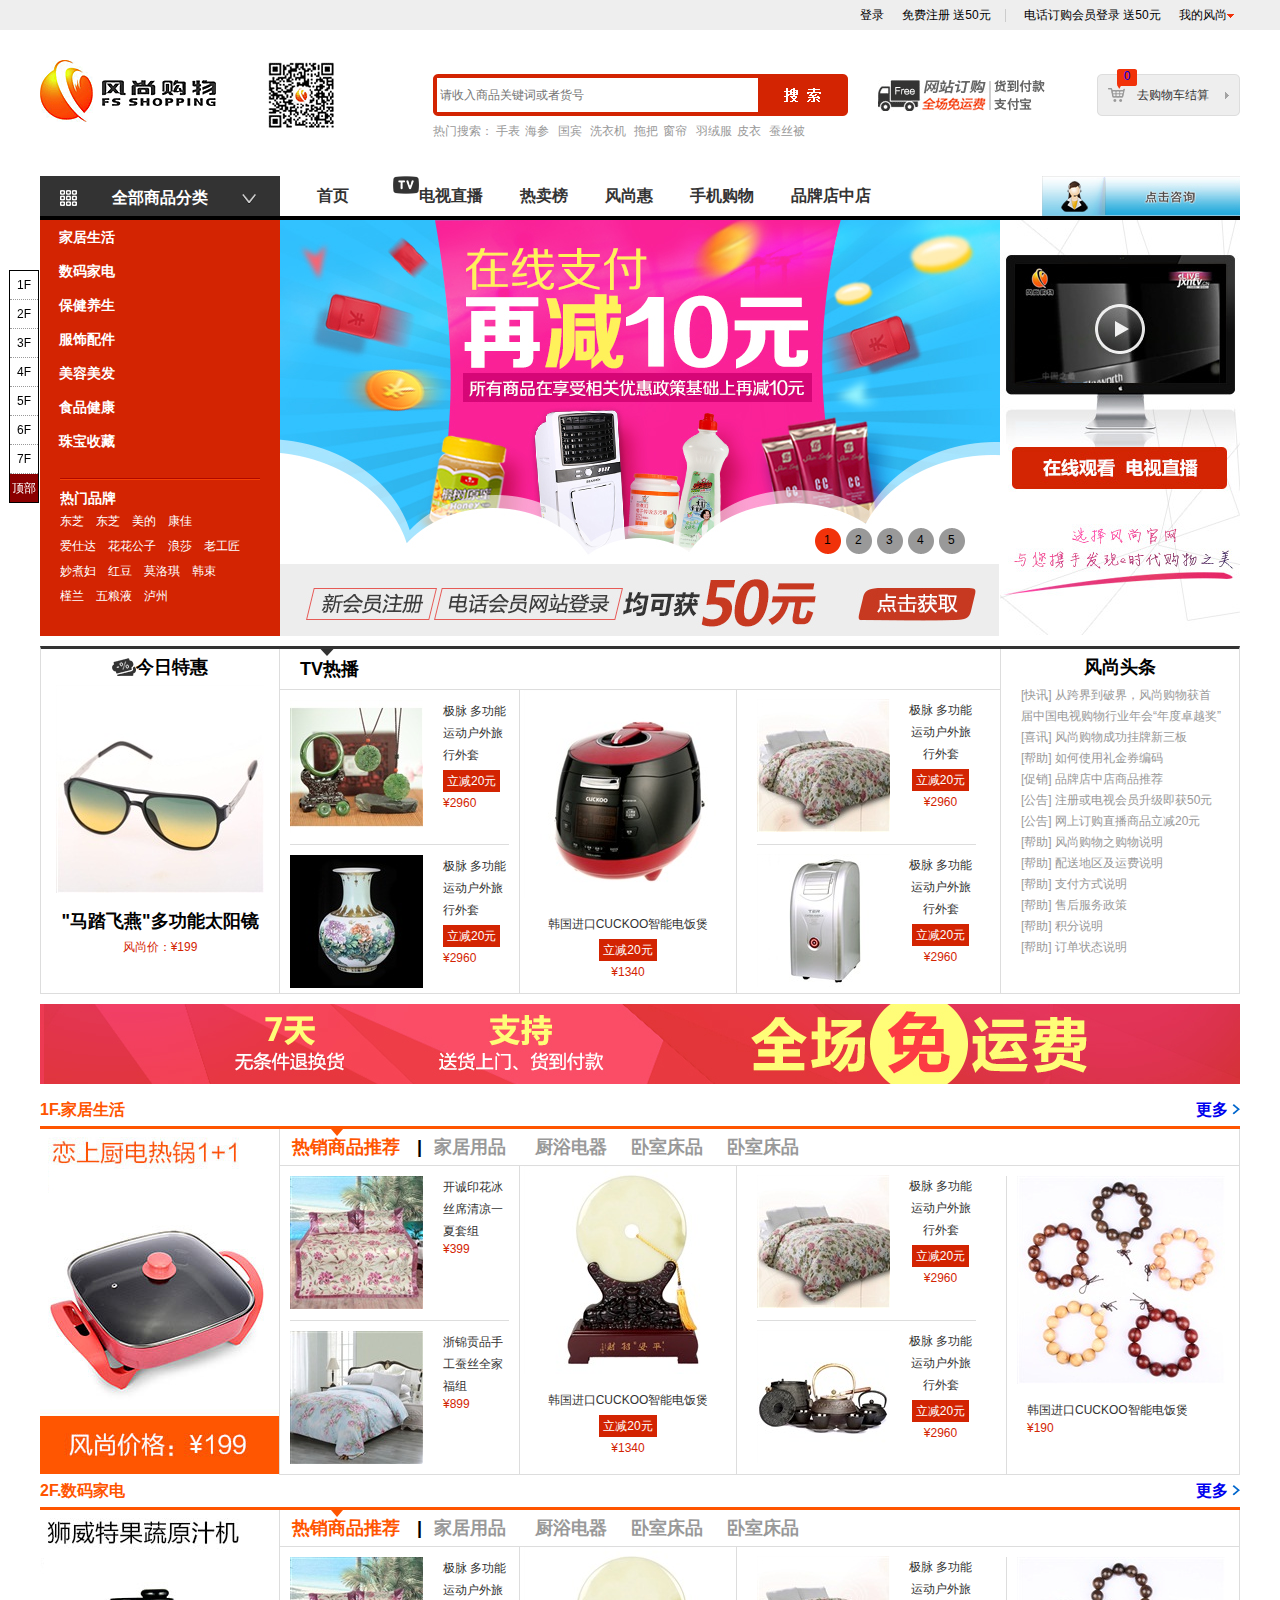
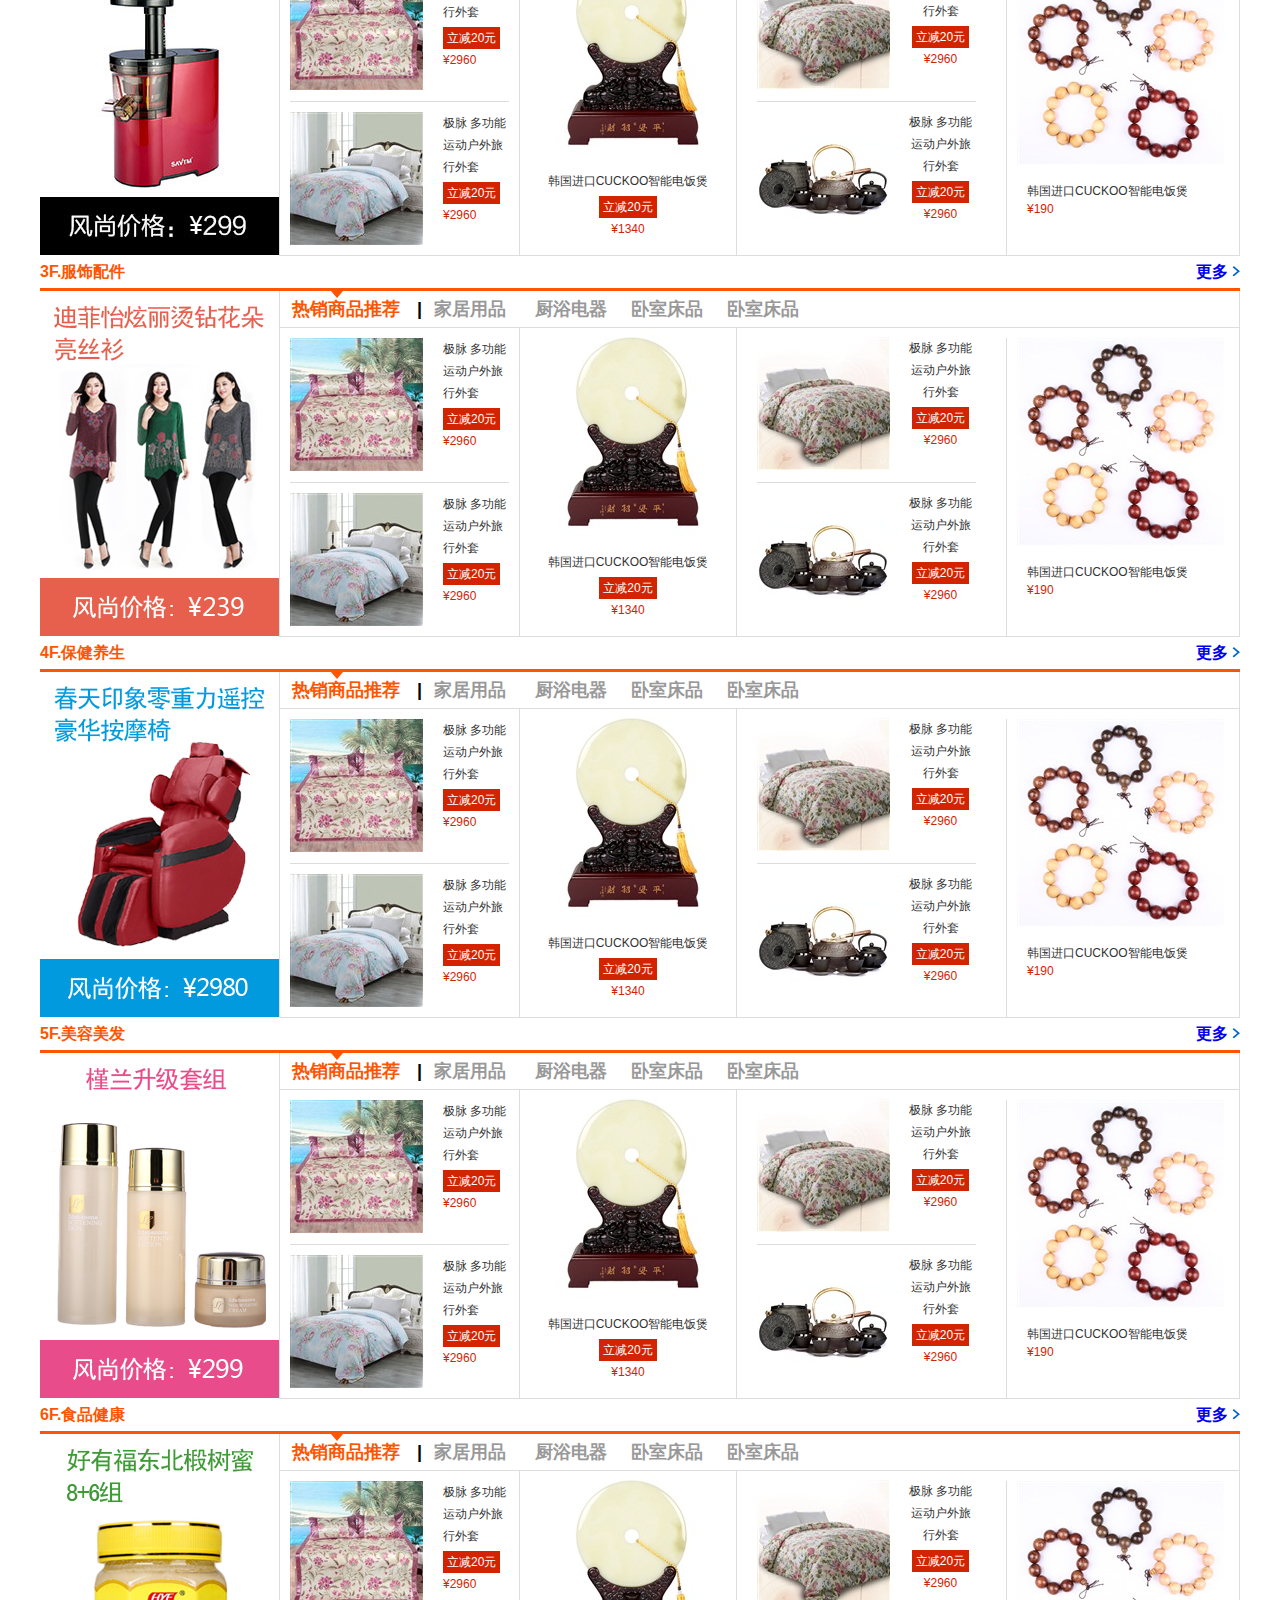
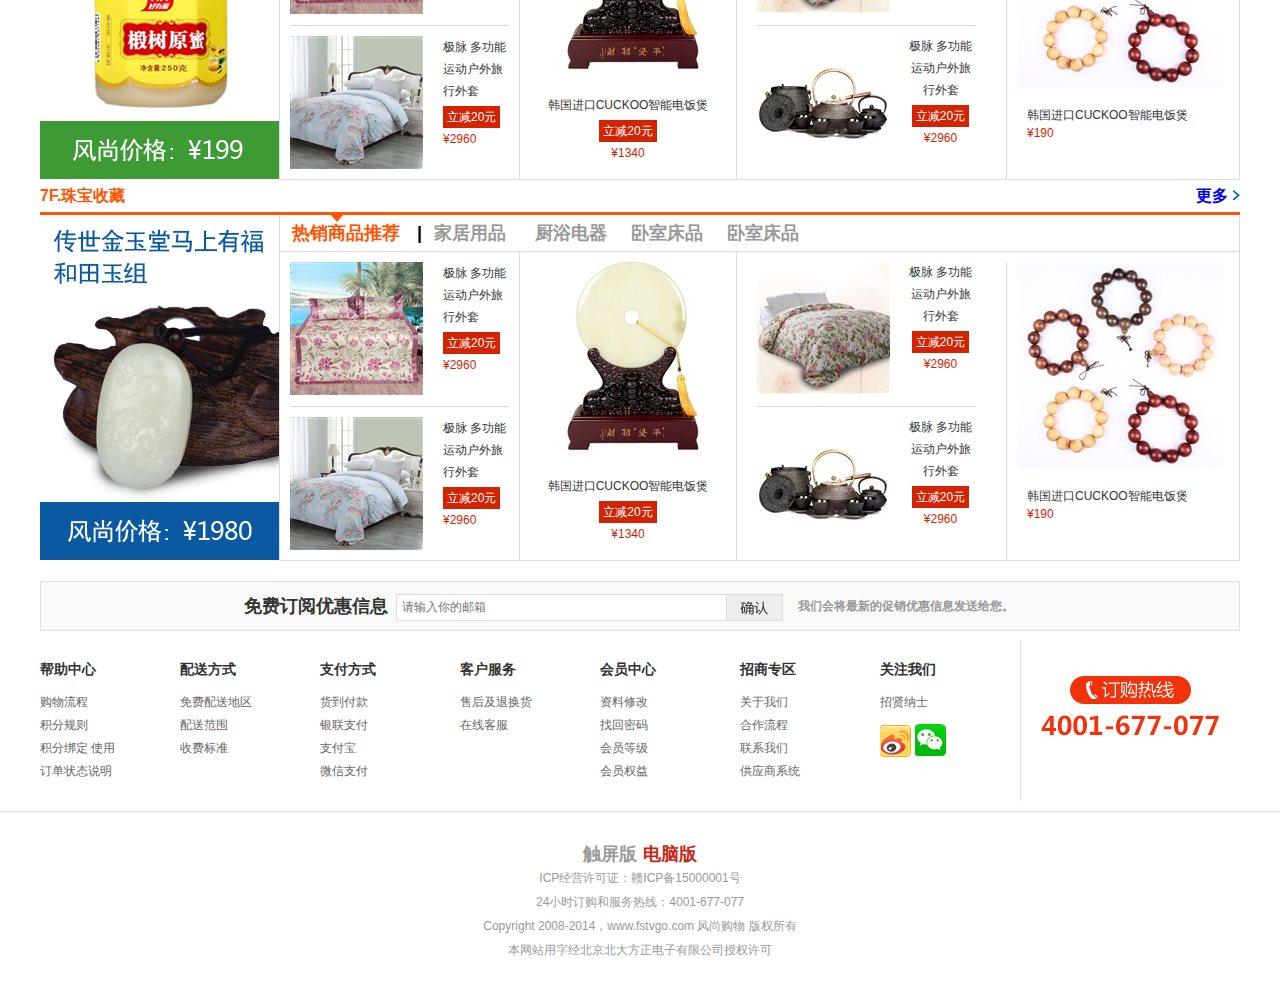
==== fengshang/html/index.html @ 87b94bdd "11111111" ====
<!DOCTYPE html>
<html>
	<head>
		<meta charset="UTF-8">
		<title>首页</title>
		<link rel="stylesheet" type="text/css" href="../css/common/base.css">
		<link rel="stylesheet" type="text/css" href="../css/common/common1.css">
		<link rel="stylesheet" type="text/css" href="../css/index.css">	
	</head>
	<body>
		<!--top部分-->
		<div class="top"></div>
		<!--header部分-->
		<div class="head"></div>
		<!--nav部分-->
		<div class="navigate"></div>	
	<!--banner部分-->
	<div class="banner">
		<!--轮波图-->
		<div class="bannerCenter">
			<div class="lunbo">
				<div class="pic1">
					<ul>
						<li><img src="../image/banner/ban1.jpg"/></li>
						<li><img src="../image/banner/ban2.jpg"/></li>
						<li><img src="../image/banner/ban3.png"/></li>
						<li><img src="../image/banner/ban4.png"/></li>
						<li><img src="../image/banner/ban5.png"/></li>
					</ul>
				</div>
				<ul class="nav">
					<li><img src="../image/index/y1.png"><span>1</span></li>
					<li><img src="../image/index/y1.png"><span>2</span></li>
					<li><img src="../image/index/y1.png"><span>3</span></li>
					<li><img src="../image/index/y1.png"><span>4</span></li>
					<li><img src="../image/index/y1.png"><span>5</span></li>	
				</ul>
			</div>
			<div class="pic2">
				<a href="#"><img src="../image/20150909172150.jpg"></a>
			</div>	
		</div>
		<div class="bannerRight">
			<a href="#"><img src="../image/shouyezhibo.jpg"></a>
		</div>
	</div>
	<!--main-->
	<div class="main">
		<div class="mainLeft">
			<h2><img src="../image/pa_xs.gif">今日特惠</h2>
			<dl>
				<dt><a href="#"><img src="../image/201605061516466933680.png"></a></dt>
				<dd>
					<h2>"马踏飞燕"多功能太阳镜</h2>
					<p>风尚价：¥199</p>
				</dd>
			</dl>	
		</div>
		<div class="mainCenter">
			<h2>TV热播</h2>
			<div class="rebo">
				<div class="reboLeft">
					<dl>
						<dt><a href="#"><img src="../image/index/rebo1.jpg"></a></dt>
						<dd>
							<a href="#">极脉 多功能运动户外旅行外套</a>
							<p><b>立减20元</b><br />¥2960</p>
						</dd>
					</dl>
					<dl>
						<dt><a href="#"><img src="../image/index/rebo2.jpg"></a></dt>
						<dd>
							<a href="#">极脉 多功能运动户外旅行外套</a>
							<p><b>立减20元</b><br />¥2960</p>
						</dd>
					</dl>
				</div>
				<div class="reboCenter">
					<dl>
						<dt><a href="#"><img src="../image/index/rebo3.jpg"></a></dt>
						<dd>
							<a href="#">韩国进口CUCKOO智能电饭煲</a>
							<p><b>立减20元</b><br />¥1340</p>
						</dd>
					</dl>
				</div>
				<div class="reboRight">
					<dl>
						<dt><a href="#"><img src="../image/index/rebo4.png"></a></dt>
						<dd>
							<a href="#">极脉 多功能运动户外旅行外套</a>
							<p><b>立减20元</b><br />¥2960</p>
						</dd>
					</dl>
					<dl>
						<dt><a href="#"><img src="../image/index/rebo5.png"></a></dt>
						<dd>
							<a href="#">极脉 多功能运动户外旅行外套</a>
							<p><b>立减20元</b><br />¥2960</p>
						</dd>
					</dl>
				</div>
			</div>	
		</div>
		<div class="mainRight">
			<h2>风尚头条</h2>
			<p><a href="#">[快讯] 从跨界到破界，风尚购物获首届中国电视购物行业年会“年度卓越奖”</a></p>
			<p><a href="#">[喜讯] 风尚购物成功挂牌新三板</a></p>
			<p><a href="#">[帮助] 如何使用礼金券编码 </a></p>
			<p><a href="#">[促销] 品牌店中店商品推荐</a></p>
			<p><a href="#">[公告] 注册或电视会员升级即获50元 </a></p>
			<p><a href="#">[公告] 网上订购直播商品立减20元  </a></p>
			<p><a href="#">[帮助] 风尚购物之购物说明 </a></p>
			<p><a href="#">[帮助] 配送地区及运费说明 </a></p>
			<p><a href="#">[帮助] 支付方式说明</a></p>
			<p><a href="#">[帮助] 售后服务政策 </a></p>
			<p><a href="#">[帮助] 积分说明</a></p>
			<p><a href="#">[帮助] 订单状态说明  </a></p>	
		</div>
	</div>
	<div class="tu"><a href="#"><img src="../image/index/pic1.jpg"></a></div>
	<!--内容-->
	<div class="loutiNav">
		<ul>
			<li>1F<span>家居</span></li>
			<li>2F<span>数码</span></li>
			<li>3F<span>服饰</span></li>
			<li>4F<span>保健</span></li>
			<li>5F<span>美容</span></li>
			<li>6F<span>食品</span></li>
			<li>7F<span>珠宝</span></li>
			<li class="last">顶部</li>
		</ul>
	</div
	<!--楼梯内容-->
	<div class="content">
		<div class="floor1 louti_1">
			<div id="floor">
				<h4><span><a href="goodList.html">更多&nbsp;<img src="../image/index/pa_jt.gif"></a></span>1F.家居生活</h4>
				<div class="floor_l">
					<a href="#"><img src="../image/index/tlt1.jpg"/></a>
				</div>
				<div class="floor_r">
					<h2><a href="#" class="a1">热销商品推荐 </a>|<a href="#">家居用品</a>
						<a href="#">厨浴电器</a><a href="#">卧室床品</a><a href="#">卧室床品</a>
					</h2>
					<div class="reboLeft">
						<dl>
							<dt><a href="goodDetial.html"><img src="../image/index/floor2.png"></a></dt>
							<dd>
								<a href="#">开诚印花冰丝席清凉一夏套组</a>
								<p>¥399</p>
							</dd>
						</dl>
						<dl style="border-bottom:none;">
							<dt><a href="goodDetial.html"><img src="../image/index/floor3.png"></a></dt>
							<dd>
								<a href="#">浙锦贡品手工蚕丝全家福组</a>
								<p>¥899</p>
							</dd>
						</dl>
					</div>
					<div class="reboCenter">
						<dl>
							<dt><a href="#"><img src="../image/index/floor4.jpg"></a></dt>
							<dd>
								<a href="#">韩国进口CUCKOO智能电饭煲</a>
								<p><b>立减20元</b><br />¥1340</p>
							</dd>
						</dl>
					</div>
					<div class="reboRight">
						<dl>
							<dt><a href="#"><img src="../image/index/rebo4.png"></a></dt>
							<dd>
								<a href="#">极脉 多功能运动户外旅行外套</a>
								<p><b>立减20元</b><br />¥2960</p>
							</dd>
						</dl>
						<dl style="border-bottom:none;">
							<dt><a href="#"><img src="../image/index/floor7.jpg"></a></dt>
							<dd>
								<a href="#">极脉 多功能运动户外旅行外套</a>
								<p><b>立减20元</b><br />¥2960</p>
							</dd>
						</dl>
					</div>
					<div class="reboCenter1">
						<dl>
							<dt><a href="#"><img src="../image/index/floor6.png"></a></dt>
							<dd>
								<a href="#">韩国进口CUCKOO智能电饭煲</a>
								<p>¥190</p>
							</dd>
						</dl>
					</div>	
				</div>
			</div>
		</div>
		<div class="floor2 louti_1">
		<div id="floor">
			<h4><span><a href="goodList.html">更多&nbsp;<img src="../image/index/pa_jt.gif"></a></span>2F.数码家电</h4>
			<div class="floor_l">
				<a href="#"><img src="../image/index/tlt2.jpg"/></a>
			</div>
			<div class="floor_r">
				<h2><a href="#" class="a1">热销商品推荐 </a>|<a href="#">家居用品</a>
					<a href="#">厨浴电器</a><a href="#">卧室床品</a><a href="#">卧室床品</a>
				</h2>
				<div class="reboLeft">
					<dl>
						<dt><a href="#"><img src="../image/index/floor2.png"></a></dt>
						<dd>
							<a href="#">极脉 多功能运动户外旅行外套</a>
							<p><b>立减20元</b><br />¥2960</p>
						</dd>
					</dl>
					<dl style="border-bottom:none;">
						<dt><a href="#"><img src="../image/index/floor3.png"></a></dt>
						<dd>
							<a href="#">极脉 多功能运动户外旅行外套</a>
							<p><b>立减20元</b><br />¥2960</p>
						</dd>
					</dl>
				</div>
				<div class="reboCenter">
					<dl>
						<dt><a href="#"><img src="../image/index/floor4.jpg"></a></dt>
						<dd>
							<a href="#">韩国进口CUCKOO智能电饭煲</a>
							<p><b>立减20元</b><br />¥1340</p>
						</dd>
					</dl>
				</div>
				<div class="reboRight">
					<dl>
						<dt><a href="#"><img src="../image/index/rebo4.png"></a></dt>
						<dd>
							<a href="#">极脉 多功能运动户外旅行外套</a>
							<p><b>立减20元</b><br />¥2960</p>
						</dd>
					</dl>
					<dl style="border-bottom:none;">
						<dt><a href="#"><img src="../image/index/floor7.jpg"></a></dt>
						<dd>
							<a href="#">极脉 多功能运动户外旅行外套</a>
							<p><b>立减20元</b><br />¥2960</p>
						</dd>
					</dl>
				</div>
				<div class="reboCenter1">
					<dl>
						<dt><a href="#"><img src="../image/index/floor6.png"></a></dt>
						<dd>
							<a href="#">韩国进口CUCKOO智能电饭煲</a>
							<p>¥190</p>
						</dd>
					</dl>
				</div>	
			</div>
		</div>
		</div>
		<div class="floor3 louti_1">
		<div id="floor">
			<h4><span><a href="goodList.html">更多&nbsp;<img src="../image/index/pa_jt.gif"></a></span>3F.服饰配件</h4>
			<div class="floor_l">
				<a href="#"><img src="../image/index/tlt3.png"/></a>
			</div>
			<div class="floor_r">
				<h2><a href="#" class="a1">热销商品推荐 </a>|<a href="#">家居用品</a>
					<a href="#">厨浴电器</a><a href="#">卧室床品</a><a href="#">卧室床品</a>
				</h2>
				<div class="reboLeft">
					<dl>
						<dt><a href="#"><img src="../image/index/floor2.png"></a></dt>
						<dd>
							<a href="#">极脉 多功能运动户外旅行外套</a>
							<p><b>立减20元</b><br />¥2960</p>
						</dd>
					</dl>
					<dl style="border-bottom:none;">
						<dt><a href="#"><img src="../image/index/floor3.png"></a></dt>
						<dd>
							<a href="#">极脉 多功能运动户外旅行外套</a>
							<p><b>立减20元</b><br />¥2960</p>
						</dd>
					</dl>
				</div>
				<div class="reboCenter">
					<dl>
						<dt><a href="#"><img src="../image/index/floor4.jpg"></a></dt>
						<dd>
							<a href="#">韩国进口CUCKOO智能电饭煲</a>
							<p><b>立减20元</b><br />¥1340</p>
						</dd>
					</dl>
				</div>
				<div class="reboRight">
					<dl>
						<dt><a href="#"><img src="../image/index/rebo4.png"></a></dt>
						<dd>
							<a href="#">极脉 多功能运动户外旅行外套</a>
							<p><b>立减20元</b><br />¥2960</p>
						</dd>
					</dl>
					<dl style="border-bottom:none;">
						<dt><a href="#"><img src="../image/index/floor7.jpg"></a></dt>
						<dd>
							<a href="#">极脉 多功能运动户外旅行外套</a>
							<p><b>立减20元</b><br />¥2960</p>
						</dd>
					</dl>
				</div>
				<div class="reboCenter1">
					<dl>
						<dt><a href="#"><img src="../image/index/floor6.png"></a></dt>
						<dd>
							<a href="#">韩国进口CUCKOO智能电饭煲</a>
							<p>¥190</p>
						</dd>
					</dl>
				</div>	
			</div>
		</div>
		</div>
		<div class="floor4 louti_1">
		<div id="floor">
			<h4><span><a href="goodList.html">更多&nbsp;<img src="../image/index/pa_jt.gif"></a></span>4F.保健养生</h4>
			<div class="floor_l">
				<a href="#"><img src="../image/index/tlt4.jpg"/></a>
			</div>
			<div class="floor_r">
				<h2><a href="#" class="a1">热销商品推荐 </a>|<a href="#">家居用品</a>
					<a href="#">厨浴电器</a><a href="#">卧室床品</a><a href="#">卧室床品</a>
				</h2>
				<div class="reboLeft">
					<dl>
						<dt><a href="#"><img src="../image/index/floor2.png"></a></dt>
						<dd>
							<a href="#">极脉 多功能运动户外旅行外套</a>
							<p><b>立减20元</b><br />¥2960</p>
						</dd>
					</dl>
					<dl style="border-bottom:none;">
						<dt><a href="#"><img src="../image/index/floor3.png"></a></dt>
						<dd>
							<a href="#">极脉 多功能运动户外旅行外套</a>
							<p><b>立减20元</b><br />¥2960</p>
						</dd>
					</dl>
				</div>
				<div class="reboCenter">
					<dl>
						<dt><a href="#"><img src="../image/index/floor4.jpg"></a></dt>
						<dd>
							<a href="#">韩国进口CUCKOO智能电饭煲</a>
							<p><b>立减20元</b><br />¥1340</p>
						</dd>
					</dl>
				</div>
				<div class="reboRight">
					<dl>
						<dt><a href="#"><img src="../image/index/rebo4.png"></a></dt>
						<dd>
							<a href="#">极脉 多功能运动户外旅行外套</a>
							<p><b>立减20元</b><br />¥2960</p>
						</dd>
					</dl>
					<dl style="border-bottom:none;">
						<dt><a href="#"><img src="../image/index/floor7.jpg"></a></dt>
						<dd>
							<a href="#">极脉 多功能运动户外旅行外套</a>
							<p><b>立减20元</b><br />¥2960</p>
						</dd>
					</dl>
				</div>
				<div class="reboCenter1">
					<dl>
						<dt><a href="#"><img src="../image/index/floor6.png"></a></dt>
						<dd>
							<a href="#">韩国进口CUCKOO智能电饭煲</a>
							<p>¥190</p>
						</dd>
					</dl>
				</div>	
			</div>
		</div>
		</div>
		<div class="floor5 louti_1">
		<div id="floor">
			<h4><span><a href="goodList.html">更多&nbsp;<img src="../image/index/pa_jt.gif"></a></span>5F.美容美发</h4>
			<div class="floor_l">
				<a href="#"><img src="../image/index/tlt5.png"/></a>
			</div>
			<div class="floor_r">
				<h2><a href="#" class="a1">热销商品推荐 </a>|<a href="#">家居用品</a>
					<a href="#">厨浴电器</a><a href="#">卧室床品</a><a href="#">卧室床品</a>
				</h2>
				<div class="reboLeft">
					<dl>
						<dt><a href="#"><img src="../image/index/floor2.png"></a></dt>
						<dd>
							<a href="#">极脉 多功能运动户外旅行外套</a>
							<p><b>立减20元</b><br />¥2960</p>
						</dd>
					</dl>
					<dl style="border-bottom:none;">
						<dt><a href="#"><img src="../image/index/floor3.png"></a></dt>
						<dd>
							<a href="#">极脉 多功能运动户外旅行外套</a>
							<p><b>立减20元</b><br />¥2960</p>
						</dd>
					</dl>
				</div>
				<div class="reboCenter">
					<dl>
						<dt><a href="#"><img src="../image/index/floor4.jpg"></a></dt>
						<dd>
							<a href="#">韩国进口CUCKOO智能电饭煲</a>
							<p><b>立减20元</b><br />¥1340</p>
						</dd>
					</dl>
				</div>
				<div class="reboRight">
					<dl>
						<dt><a href="#"><img src="../image/index/rebo4.png"></a></dt>
						<dd>
							<a href="#">极脉 多功能运动户外旅行外套</a>
							<p><b>立减20元</b><br />¥2960</p>
						</dd>
					</dl>
					<dl style="border-bottom:none;">
						<dt><a href="#"><img src="../image/index/floor7.jpg"></a></dt>
						<dd>
							<a href="#">极脉 多功能运动户外旅行外套</a>
							<p><b>立减20元</b><br />¥2960</p>
						</dd>
					</dl>
				</div>
				<div class="reboCenter1">
					<dl>
						<dt><a href="#"><img src="../image/index/floor6.png"></a></dt>
						<dd>
							<a href="#">韩国进口CUCKOO智能电饭煲</a>
							<p>¥190</p>
						</dd>
					</dl>
				</div>	
			</div>
		</div>
		</div>
		<div class="floor6 louti_1">
		<div id="floor">
			<h4><span><a href="goodList.html">更多&nbsp;<img src="../image/index/pa_jt.gif"></a></span>6F.食品健康</h4>
			<div class="floor_l">
				<a href="#"><img src="../image/index/tlt6.png"/></a>
			</div>
			<div class="floor_r">
				<h2><a href="#" class="a1">热销商品推荐 </a>|<a href="#">家居用品</a>
					<a href="#">厨浴电器</a><a href="#">卧室床品</a><a href="#">卧室床品</a>
				</h2>
				<div class="reboLeft">
					<dl>
						<dt><a href="#"><img src="../image/index/floor2.png"></a></dt>
						<dd>
							<a href="#">极脉 多功能运动户外旅行外套</a>
							<p><b>立减20元</b><br />¥2960</p>
						</dd>
					</dl>
					<dl style="border-bottom:none;">
						<dt><a href="#"><img src="../image/index/floor3.png"></a></dt>
						<dd>
							<a href="#">极脉 多功能运动户外旅行外套</a>
							<p><b>立减20元</b><br />¥2960</p>
						</dd>
					</dl>
				</div>
				<div class="reboCenter">
					<dl>
						<dt><a href="#"><img src="../image/index/floor4.jpg"></a></dt>
						<dd>
							<a href="#">韩国进口CUCKOO智能电饭煲</a>
							<p><b>立减20元</b><br />¥1340</p>
						</dd>
					</dl>
				</div>
				<div class="reboRight">
					<dl>
						<dt><a href="#"><img src="../image/index/rebo4.png"></a></dt>
						<dd>
							<a href="#">极脉 多功能运动户外旅行外套</a>
							<p><b>立减20元</b><br />¥2960</p>
						</dd>
					</dl>
					<dl style="border-bottom:none;">
						<dt><a href="#"><img src="../image/index/floor7.jpg"></a></dt>
						<dd>
							<a href="#">极脉 多功能运动户外旅行外套</a>
							<p><b>立减20元</b><br />¥2960</p>
						</dd>
					</dl>
				</div>
				<div class="reboCenter1">
					<dl>
						<dt><a href="#"><img src="../image/index/floor6.png"></a></dt>
						<dd>
							<a href="#">韩国进口CUCKOO智能电饭煲</a>
							<p>¥190</p>
						</dd>
					</dl>
				</div>	
			</div>
		</div>
		</div>
		<div class="floor7 louti_1">
		<div id="floor">
			<h4><span><a href="goodList.html">更多&nbsp;<img src="../image/index/pa_jt.gif"></a></span>7F.珠宝收藏</h4>
			<div class="floor_l">
				<a href="#"><img src="../image/index/tlt7.png"/></a>
			</div>
			<div class="floor_r">
				<h2><a href="#" class="a1">热销商品推荐 </a>|<a href="#">家居用品</a>
					<a href="#">厨浴电器</a><a href="#">卧室床品</a><a href="#">卧室床品</a>
				</h2>
				<div class="reboLeft">
					<dl>
						<dt><a href="#"><img src="../image/index/floor2.png"></a></dt>
						<dd>
							<a href="#">极脉 多功能运动户外旅行外套</a>
							<p><b>立减20元</b><br />¥2960</p>
						</dd>
					</dl>
					<dl style="border-bottom:none;">
						<dt><a href="#"><img src="../image/index/floor3.png"></a></dt>
						<dd>
							<a href="#">极脉 多功能运动户外旅行外套</a>
							<p><b>立减20元</b><br />¥2960</p>
						</dd>
					</dl>
				</div>
				<div class="reboCenter">
					<dl>
						<dt><a href="#"><img src="../image/index/floor4.jpg"></a></dt>
						<dd>
							<a href="#">韩国进口CUCKOO智能电饭煲</a>
							<p><b>立减20元</b><br />¥1340</p>
						</dd>
					</dl>
				</div>
				<div class="reboRight">
					<dl>
						<dt><a href="#"><img src="../image/index/rebo4.png"></a></dt>
						<dd>
							<a href="#">极脉 多功能运动户外旅行外套</a>
							<p><b>立减20元</b><br />¥2960</p>
						</dd>
					</dl>
					<dl style="border-bottom:none;">
						<dt><a href="#"><img src="../image/index/floor7.jpg"></a></dt>
						<dd>
							<a href="#">极脉 多功能运动户外旅行外套</a>
							<p><b>立减20元</b><br />¥2960</p>
						</dd>
					</dl>
				</div>
				<div class="reboCenter1">
					<dl>
						<dt><a href="#"><img src="../image/index/floor6.png"></a></dt>
						<dd>
							<a href="#">韩国进口CUCKOO智能电饭煲</a>
							<p>¥190</p>
						</dd>
					</dl>
				</div>	
			</div>
		</div>
		</div>
	</div>
	<!--link部分-->
	<div class="link"></div>
		<!--footer部分-->
	<div class="footer"></div>
	<script src="../lib/jquery-1.12.3.js"></script>
	<script src="../js/common.js"></script>
	<script src="../js/index.js"></script>
	<script src="../js/common2.js"></script>
	</body>
</html>
---- fengshang/css/common/base.css ----
﻿@charset "utf-8";

/*样式重置*/
body, h1, h2,h3,h4,h5,h6,p,dl,dd,ol,ul,form, input,textarea,th,td,select { margin:0; padding:0;}
em,i { font-style:normal;}
li { list-style:none;}
a { text-decoration:none; cursor:pointer; }

a:focus {outline:none;}
b{ font-weight:normal;}
img { border:none; vertical-align:top;}
input, textarea {vertical-align: middle;outline: none; border:none; background:none;box-sizing:content-box;}
textarea { resize:none; overflow:auto; }
table { border-spacing:0px; border:none; border-collapse:collapse;}
body, input, select, button, textarea { font-size: 12px;font-family:tahoma,arial,'Hiragino Sans GB',\5b8b\4f53,sans-serif;background:#fff;}


/*公共样式*/


/*特殊*/
.h0 {height: 0; line-height:0; font-size:0;}
.ov-ellipsis { overflow:hidden; white-space:nowrap; text-overflow:ellipsis; display:block;}
.t-nowrap{ white-space: nowrap;}
.select-not {-moz-user-select: none;-webkit-user-select: none; -ms-user-select: none;user-select: none;}
.text-over { overflow:hidden; text-indent:99999px; line-height:99999; display:block;}


/*浮动*/
.clear { zoom:1; }
.ovfl { overflow: hidden}
.clear:after { content:''; display:block; clear:both; }
.fl { float:left;}
.fr { float:right;}

/*字体*/
.f-arial {font-family:arial;}
.f-song {font-family:\5b8b\4f53;}
.yahei12 {font-family:Microsoft YaHei; font-size:12px;}
.yahei14 {font-family:Microsoft YaHei; font-size:14px;}
.yahei16 {font-family:Microsoft YaHei; font-size:16px;}
.yahei18 {font-family:Microsoft YaHei; font-size:18px;}
.yahei20 {font-family:Microsoft YaHei; font-size:20px;}
.yahei22 {font-family:Microsoft YaHei; font-size:22px;}
.yahei24 {font-family:Microsoft YaHei; font-size:24px;}
.font12 { font-size:12px;}
.font14 { font-size:14px;}
.font16 { font-size:16px;}
.font18 { font-size:18px;}
.font20 { font-size:20px;}
.font22 { font-size:22px;}
.font24 { font-size:24px;}
.font-center{text-align: center;}
.font-left{text-align: left;}
.font-right{text-align: right;}
.indent1{text-indent: 1em;}
.indent2{text-indent: 2em;}
.font-b {font-weight: bold;}
.font-notb {font-weight:normal;}
.font-thro{text-decoration: line-through;}

/*鼠标*/
.cur{cursor: pointer;}
.cur-none{cursor:not-allowed;}
.cur-move{cursor:move;}

/*隐藏 定位*/
.ovfl{overflow: hidden;}
.visib{visibility: hidden;}
.dis-blo{ display: block;}
.dis-no { display:none;}
.dis-ib { *display:inline; *zoom:1; vertical-align:top; display:inline-block;}
.p-fix{position: fixed;}
.p-rel{position: relative;}
.p-abs{position: absolute;}
/*角边框*/

.bod1 { border:1px solid #fff;} 
.bodt-1 { border-top:1px solid #fff;}
.bodr-1 { border-right:1px solid #fff;}
.bodb-1 { border-bottom:1px solid #fff;}
.bodl-1 { border-left:1px solid #fff;}
.bodcolor-e5 { border-color:#e5e5e5;}
.bodcolor-33 { border-color:#333;}
.bodcolor-66 { border-color:#666;}
.bodcolor-99 { border-color:#999;}
.bodcolor-f4d { border-color:#FF4D4D;}
.bodcolor-ff { border-color:#fff;}
.bodcolor-no { border-color:transparent !important;}
/*边距*/
.mag5 { margin:5px;}
.mag10 { margin:10px;}
.mag15 { margin:15px;}
.mag20 { margin:20px;}
.mag25 { margin:25px;}
.mag30 { margin:30px;}
.pad5 { padding:5px;}
.pad10 { padding:10px;}
.pad15 { padding:15px;}
.pad20 { padding:20px;}
.pad25 { padding:25px;}
.pad30 { padding:30px;}

.magt-5 { margin-top:5px}
.magt-10 { margin-top:10px}
.magt-15 { margin-top:15px}
.magt-20 { margin-top:20px}
.magt-25 { margin-top:25px}
.magt-30 { margin-top:30px}
.magr-5 { margin-right:5px}
.magr-10 { margin-right:10px}
.magr-15 { margin-right:15px}
.magr-20 { margin-right:20px}
.magr-25 { margin-right:25px}
.magr-30 { margin-right:30px}
.magb-5 { margin-bottom:5px}
.magb-10 { margin-bottom:10px}
.magb-15 { margin-bottom:15px}
.magb-20 { margin-bottom:20px}
.magb-25 { margin-bottom:25px}
.magb-30 { margin-bottom:30px}
.magl-5 { margin-left:5px}
.magl-10 { margin-left:10px}
.magl-15 { margin-left:15px}
.magl-20 { margin-left:20px}
.magl-25 { margin-left:25px}
.magl-30 { margin-left:30px}

.padt-5 { padding-top:5px}
.padt-10 { padding-top:10px}
.padt-15 { padding-top:15px}
.padt-20 { padding-top:20px}
.padt-25 { padding-top:25px}
.padt-30 { padding-top:30px}
.padr-5 { padding-right:5px}
.padr-10 { padding-right:10px}
.padr-15 { padding-right:15px}
.padr-20 { padding-right:20px}
.padr-25 { padding-right:25px}
.padr-30 { padding-right:30px}
.padb-5 { padding-bottom:5px}
.padb-10 { padding-bottom:10px}
.padb-15 { padding-bottom:15px}
.padb-20 { padding-bottom:20px}
.padb-25 { padding-bottom:25px}
.padb-30 { padding-bottom:30px}
.padl-5 { padding-left:5px}
.padl-10 { padding-left:10px}
.padl-15 { padding-left:15px}
.padl-20 { padding-left:20px}
.padl-25 { padding-left:25px}
.padl-30 { padding-left:30px}

/*颜色*/
.gray{color: gray;}
.orange{color: orange;}
.black{color: black;}
.white{color: white;}
.green{color: green;}
.blue{color: #005AA0;}
.pink{color:pink;}
.red { color:red;}
.colorf4d { color:#FF4D4D;}
.color00 { color: #000;}
.color33 { color: #333;}
.color66 { color: #666;}
.color99 { color: #999;}

/*背景色*/
.bg_ff{background-color: #fff;}
.bg_e5 {background-color: #e5e5e5;}
.bg_cc{background-color: #ccc;}
.bg_99{background-color: #999;}
.bg_66{background-color: #666;}


/*宽度*/
.wid-1200 { margin:0 auto; width:1200px;}
.wid-10{width: 10%;}
.wid-15{width: 15%;}
.wid-20{width: 20%;}
.wid-30{width: 30%;}
.wid-35{width: 35%;}
.wid-40{width: 40%;}
.wid-50{width: 50%;}
.wid-50{width: 50%;}
.wid-70{width: 70%;}
.wid-80{width:80%;}
.wid-90{width: 90%;}
.wid-100{width: 100%;}
.wid10 { width:10px;}
.wid20 { width:20px;}
.wid30 { width:30px;}
.wid40 { width:40px;}
.wid50 { width:50px;}
.wid60 { width:60px;}
.wid70 { width:70px;}
.wid80 { width:80px;}
.wid90 { width:90px;}
.wid100 { width:100px;}
.wid200 { width:200px;}
.wid300 { width:300px;}
.wid400 { width:400px;}
.wid500 { width:500px;}
.wid600 { width:600px;}
.wid700 { width:700px;}
.wid800 { width:800px;}
.wid900 { width:900px;}
.wid1000 { width:1000px;}
.wid1100 { width:1100px;}
.wid1200 { width:1200px;}

/*高度*/
.het10{height: 10px;}
.het12{height: 12px;}
.het14{height: 14px;}
.het15{height: 15px;}
.het16{height: 16px;}
.het18{height: 18px;}
.het20{height: 20px;}
.het22{height: 22px;}
.het24{height: 24px;}
.het25{height: 25px;}
.het26{height: 26px;}
.het28{height: 28px;}
.het30{height: 30px;}
.het32{height: 32px;}
.het34{height: 34px;}
.het36{height: 36px;}
.het38{height:38px;}
.het40{height: 40px;}
.het44 {height: 44px;}
.het50{height: 50px;}
.het60{height: 60px;}
.het70{height: 70px;}
.het80{height: 80px;}
.het90{height: 90px;}
.het100{height: 100px;}
/*行高*/
.line_h12{line-height: 12px;}
.line_h14{line-height: 14px;}
.line_h16{line-height: 16px;}
.line_h18{line-height: 18px;}
.line_h20{line-height: 20px;}
.line_h22{line-height: 22px;}
.line_h24{line-height: 24px;}
.line_h26{line-height: 26px;}
.line_h28{line-height: 28px;}
.line_h30{line-height: 30px;}
.line_h32{line-height: 32px;}
.line_h34{line-height: 34px;}
.line_h38{line-height: 38px;}
.line_h40{line-height: 40px;}
---- fengshang/css/common/common1.css ----
/*top部分*/
.top{
	width:100%;
	height:30px;
	background:#eee;
	position:relative;
	}
.topc{
	width:1200px;
	margin:0 auto;
	overflow:hidden;
	}
.topc ul{
	width:380px;
	line-height:30px;
	float:right;
	overflow:hidden;
}
.topc ul li{
	float:left;
	margin-right:18px;
}
.topc .tline img{
	vertical-align:middle;
	margin-left:11px;
}
.topc .tico{
	margin-right:0px;
	}
/*我的订单*/
.tico .ul1{
	width:85px;
	float:right;
	background:#eee;
	position: fixed;
	left:50%;
	top:30px;
	margin-left:515px;
	display:none;
}
.tico .ul1 li a{
	margin-left:5px;
}
.topc .tico img{
	 vertical-align:middle;
	}
.topc ul li a{
	color:#000;
}
.topc ul li a:hover{
	color:#d32402;
}
/*header部分*/
.head{
	width:1200px;
	margin:0 auto;
	padding:30px 0;
	overflow:hidden;
}
.log{
	float:left;
	width:393px;
}
.log dt{
	float:left;
	margin-right:50px;
	}
.head form{
	float:left;
	margin-top:14px;
}
.head input{
	width: 318px;
    height:42px;
    color: #999999;
    padding-left:7px;
    background:url(../../image/loss.gif) no-repeat;
}
.head p{
	width: 393px;
	line-height: 30px;
    color: #999999;
	}
.head p a{
	color: #999999;
	padding-right:5px;
	}
.head p a:hover{
	color:#d32402;}
.kuaidi{
	display:inline-block;
	margin-left:30px;
	margin-top:20px;
}
.shopping{
	margin-top:14px;
	float:right;
	width:143px;
	height:42px;
	background:url(../../image/logwc.gif) no-repeat;
	}
.shopping dt{
	width:20px;
	height:20px;
	background:url(../../image/logwc.png) no-repeat;
	float:left;
	margin-top:-5px;
	margin-left:20px;
	text-align:center;
	}
.shopping dd {
	margin-left:20px;
	line-height:42px;
	}
.shopping dd a{
	color:#333333;
}
.shopping dd a:hover{
	color:#d32402;
}
/*导航部分*/
.navigate{
	width:1200px;
	height:40px;
	margin:0 auto;
	font-size: 16px;
	border-bottom:4px solid #000;
	}
/*弹出菜单*/
.manu{
	width:240px;
	height:44px;
	float:left;
	position: relative;
}
.manu>b{
	display: block;
	font-weight: bold;
	width:240px;
	height:40px;
    color: #FFF;
    padding-top:12px;
    background:url(../../image/dhl.gif) no-repeat;
    text-align:center;
}
/*二级菜单*/
.manus{
    width: 240px;
    height: 416px;
    background: #d32402;
    position: absolute;
    left:0;
    top:44px;
    z-index: 999;
}
.manus ul{
	font-size:14px;
	text-align: left;
}
.manus ul>li>a{
	display:block;
	color:#FFF;
	line-height:34px;
	padding-left: 19px;
	}
.manus>ul>li>a:hover{
	background:#a70000;
	text-decoration:underline;	
}
/*第二级菜单*/
.manu1{
	height:410px;
	width:714px;
	position: absolute;
	left: 240px;
	top:0;
    z-index: 99999;
    background: #FFFFFF;
    border:3px solid #a70000;
    display:none ;
}
.manu1_ul{
	float: left;
	width:260px;
	color:#333333;
	font-weight: bold;
	padding:10px 20px 10px 10px;
}
.manu1_ul li{
	height:40px;
	border-bottom:1px solid #999999;
}
.manu1>ul li a{
	color:#333;
}
.manu1_dl{
	float: left;
    width: 120px;
    padding:10px 20px;
    height:360px;
    margin-top:10px;
    border-left:1px solid #999999;
    border-right:1px solid #999999;
}
.manu1_dl dt a{
	height:40px;
	font-size: 14px;
	color:#333;	
	font-weight: bold;
}
.manu1_dl dd a{
	color:#333;	
	font-size: 12px;
	line-height:40px;
	font-weight: 400;
}
.manu1_dl2{
	text-align: center;
	width: 200px;
	float: left;	
}
.manu1_dl2 dt a{
	font-size: 14px;
	color:#333;	
	line-height:40px;
	font-weight: bold;
}
.manu1_dl2 dd{
	width:200px;
	height:110px;
	border:1px solid #999999;
	margin:10px 30px;
}
.pinpai{
	width:200px;
	margin-left:20px;
	height:119px;
	padding-top: 10px;
    margin-top: 20px;
    font-size:12px;
    text-align:left;
	background:url(../../image/index/dhli.gif) no-repeat;
	overflow: hidden;
}
.pinpai dt{
	font-weight: bold;
    color: #FFF;
    line-height:21px;
    font-size:14px;
}
.pinpai dd a{
	color: #FFF;
	font-weight: 200;
	line-height: 25px;
    margin-right:12px;
}
/*导航*/
.navs{
	width:960px;
	float:left;
    font-weight: bold;
}
.navs li{
	float:left;
	line-height:40px;
	margin-right:37px;
}
.navs li a{
	color:#333333;
}
.navs li a:hover{
	color:#d32402;
}
.navs li img{
	padding-left:7px;
}
.navs .li1{
	margin-left:37px;
}
.navs .li2{
	float:right;
	margin-right:0px;
}
/*链接部分*/
.link{
	width: 1200px;
	margin: 0 auto;
	overflow: hidden;
}
.dingyue{
	float: left;
    width: 1198px;
    height: 48px;
    line-height: 48px;
    border: 1px solid  #dddddd;
    background: #f9f9f9;
    margin-top: 20px;
}
.dingyue h2{
	width:147px;
	float: left;
    font-size: 18px;
    font-weight: bold;
    color: #333333;
    margin-left: 203px;
}
.dingyue h3 {
	float: left;
	width:392px;
}
.dingyue h3 input{
	margin-left:5px;
	padding-left:5px;
	width: 324px;
    height: 25px;
    border: #dddddd 1px solid;
}
.dingyue h3 img{
	margin-top: 12px;
}
.dingyue p{
	float: left;
	font-size: 12px;
    margin-left: 15px;
    color: #999999;
}
.lianxi dl{
	float: left;
    width: 140px;
    height: 125px;
    margin-top: 30px;
}
.lianxi dl dt{
	width: 140px;
    font-size: 14px;
    font-weight: bold;
    color: #333333;
    margin-bottom: 12px;
}
.lianxi dl dd{
	line-height: 23px;
	width: 140px;
}
.lianxi dl dd p a{
	color: #666666;
}
.lianxi dl dd .dp1{
	width: 140px;
	height:30px;
	margin-top:10px;
}
.dianhua{
	float:left;
	width:200px;
	height:160px;
	margin:10px 0;
	border-left:1px solid #dddddd;
}
.lianxi .dianhua img{
	margin:35px 20px;	
}
/*footer部分*/
.footer{
	padding:30px 0;
	width:100%;
	border-top:1px solid #dddddd;
	}
.footerc{
	width:1200px;
	margin:0 auto;
	color: #999999;
	}
.footerc p{
	text-align:center;
	line-height:24px;
	}
.footerc p span{
	color: #C62717;
    font-weight: bold;
	}
.footerc p a{
	color: #999999;
}
.footerc p a:hover{
	text-decoration: underline;
}
---- fengshang/css/index.css ----
/*banner部分*/
.banner{
	width:1200px;
	margin:0 auto;
	overflow:hidden;	
}
.bannerCenter{
	margin-left: 240px;
	float:left;
	width:720px;
	height:416px;
	overflow:hidden;
}
/*轮播图部分*/
.lunbo{
	width: 720px;
	height: 344px;
	overflow: hidden;
	position: relative;
}
.pic1{
	width: 720px;
	height: 344px;
	overflow: hidden;
}
.pic1 ul{
	width: 5040px;
}
.pic1 ul li{
	width: 720px;
	height: 344px;
	float:left;
}
.lunbo .nav{
	position: absolute;
	left:530px;
	bottom:10px;
}
.lunbo .nav li{
	float:left;
	margin-left:5px;
	position: relative;
}
.lunbo .nav li span{
	position: absolute;
	top:5px;
	left:9px;
}
.bannerRight{
	float:left;
    width:239px;
    height:416px;
}
/*main部分*/
/*!--内容--*/
.main{
	width:1198px;
	height:344px;
	margin:0 auto;
	overflow:hidden;
	margin-top: 10px;
    border: #dddddd 1px solid;
    border-top: #333 3px solid;
}
.mainLeft{
	float:left;
	width:238px;
	height:344px;
	border-right: #dddddd 1px solid;
}
.mainLeft h2{
	line-height:36px;
	text-align:center;
}
.mainLeft h2 img{
	margin-top:9px;
}
.mainLeft dl{
	text-align: center;
}
.mainLeft dl dd{
	margin-top:10px;
}
.mainLeft dl dd p{
	color:#d32402;
}
.mainCenter{
	float:left;
	width:720px;
	overflow: hidden;
}
.mainCenter h2{
	line-height:40px;
    padding-left:20px;
    padding-right:12px;
    border-bottom:#dddddd 1px solid;
    background:url(../image/index/pa_hdm1.gif) no-repeat 40px top ;
}
/*TV热播部分*/
.rebo{
	overflow: hidden;
	width:720px;
}
.reboLeft{
	float: left;
    width: 239px;
    overflow:hidden;
}
.reboLeft dl{
	margin:10px;
	height:144px;
	border-bottom:  1px solid #dddddd;
}
.reboLeft dl dt{
	float: left;
	margin-right:20px;
}
.reboLeft dl dd a{
    line-height:22px;
    color: #333333;
}
.reboLeft dl dd p{
	color:#d32402;
}
.reboLeft dl dd b{
	color: #FFFFFF;
	margin-top:20px;
	line-height:30px;
    background-color: #d32402;
    padding:4px;
}
.reboCenter{
	width:216px;
	float:left;
	height:309px;
	border-left:1px solid #dddddd;
	border-right:#dddddd 1px solid;
}
.reboCenter dl {
	text-align: center;
}
.reboCenter dl dt{
	margin-bottom:15px;
}
.reboCenter dl dd a{
    line-height:22px;
    color: #333333;
}
.reboCenter dl dd p{
	color:#d32402; ;
}
.reboCenter dl dd b{
	color: #FFFFFF;
	margin-top:20px;
	line-height:30px;
    background-color: #d32402;
    padding:4px;
}
.reboRight{
	float: left;
    width: 239px;
    overflow:hidden;
    text-align: center;
}
.reboRight dl{
	margin-top:9px;
	margin-left:20px;
	height:145px;
	border-bottom: 1px solid #dddddd;
}
.reboRight dl dt{
	float: left;
	margin-right:15px;
}
.reboRight dl dd a{
    line-height:22px;
    color: #333333;
}
.reboRight dl dd p{
	color:#d32402; ;
}
.reboRight dl dd b{
	color: #FFFFFF;
	margin-top:20px;
	line-height:30px;
    background-color: #d32402;
    padding:4px;
}
/*风尚头条*/
.mainRight{
	float:right;
	width:238px;
	height:348px;
	border-left:#dddddd 1px solid;
}
.mainRight h2{
	line-height:36px;
	text-align:center;
}
.mainRight dl{
	float: left;
    width: 228px;
    border: #ddd 1px solid;
    padding: 12px 0;
    overflow: hidden;
    margin: 10px 0 10px 7.5px;
}
.mainRight dl dt{
	float:left;	
}
.mainRight dl dd{
	line-height:21px;
	color:#d00000;
	}
.mainRight dl dd a{
	color: #333333;
}
.mainRight dl dd a:hover{
	color:#d00000;
}
.mainRight p{
	width:200px;
	margin-left:20px;
	line-height:21px;    
}
.mainRight p a{
	color: #999999;
}
.mainRight p a:hover{
	text-decoration: underline;
}
/*图片*/
.tu{
	width:1200px;
	margin: 10px auto;
}
/*楼梯*/
.louti{
	position:fixed;
	top:40%;
	right:50%;
	margin-right:605px;
	font-size:12px;
}
.louti ul{
	width:30px;
	border:1px solid #000000;
	text-align:center;
}
.louti ul li{
	height:30px;
	line-height:30px;
	border-bottom:1px dotted #999999;	
	position:relative;
}
.louti ul li.last{
	background:darkred;
	border-bottom:none;
	color:#FFFFFF;
}
.louti ul li span{
	display:none;
	width:30px;
	position:absolute;
	left:0;
	top:0;
}
.louti ul li span.active{
	display:block;
	background:darkred;	
	color:#FFFFFF;
}
.louti ul li:hover span.active{
	display:block;
	background:#FFFFFF;
	color:darkred;
}
.content{
	width:1200px;
	margin:0 auto;
	}
.jisju{
	height:400px;
	background:greenyellow;
}

/*楼梯*/
.loutiNav{
	position:fixed;
	top:30%;
	right:50%;
	font-size:12px;
	margin-right:601px;
}
.loutiNav ul{
	width:28px;
	border:1px solid #000000;
	text-align:center;
}
.loutiNav ul li{
	height:28px;
	line-height:28px;
	border-bottom:1px dotted #999999;	
	position:relative;
}
.loutiNav ul li.last{
	background:darkred;
	border-bottom:none;
	color:#FFFFFF;
}
.loutiNav ul li span{
	display:none;
	width:28px;
	position:absolute;
	left:0;
	top:0;
}
.loutiNav ul li span.active{
	display:block;
	background:darkred;	
	color:#FFFFFF;
}
.loutiNav ul li:hover span.active{
	display:block;
	background:#FFFFFF;
	color:darkred;
}
.content{
	width:1200px;
	margin:0 auto;
	overflow: hidden;
	}
#floor{
	overflow: hidden;
}
#floor>h4{
	width:1200px;
    color: #ff5500;
    font-size: 16px;
    font-weight: bold;
    height:32px;
    border-bottom: 3px solid #ff5500;
    line-height: 32px;
    overflow: hidden;
}
#floor h4 span{
	float:right;
}
#floor  span img{
	margin-top:10px;
}
.floor_l{
	width:239px;
	float:left;
}
.floor_r{
	float:left;
	width:959px;
	height:345px;
	border: 1px solid #dddddd;	
	border-top:none;
}
.floor_r h2{
	line-height:36px;
	background: url(../image/index/floor1.gif) no-repeat 50px top;
	border-bottom:1px solid #dddddd;	
}
.floor_r h2 a{
	margin:0 12px;
	color: #999999;	
}
.floor_r h2 a:hover{
	text-decoration: underline;
}
.floor_r h2 .a1{
	color: #ff5500;
}
.floor_r .reboCenter1{
	float:left;
	margin-top:10px;
	margin-left:30px;
	border-left: 1px solid #dddddd;	
}
.reboCenter1 dl {
	text-align: center;
	height:299px;
}
.reboCenter1 dl dt{
	margin-bottom:15px;
	padding-left:10px;
}
.reboCenter1 dl dd{
	text-align: left;
	margin-left:20px;
}
.reboCenter1 dl dd a{
    line-height:22px;
    color: #333333;
}
.reboCenter1 dl dd p{
	color:#d32402; ;
}
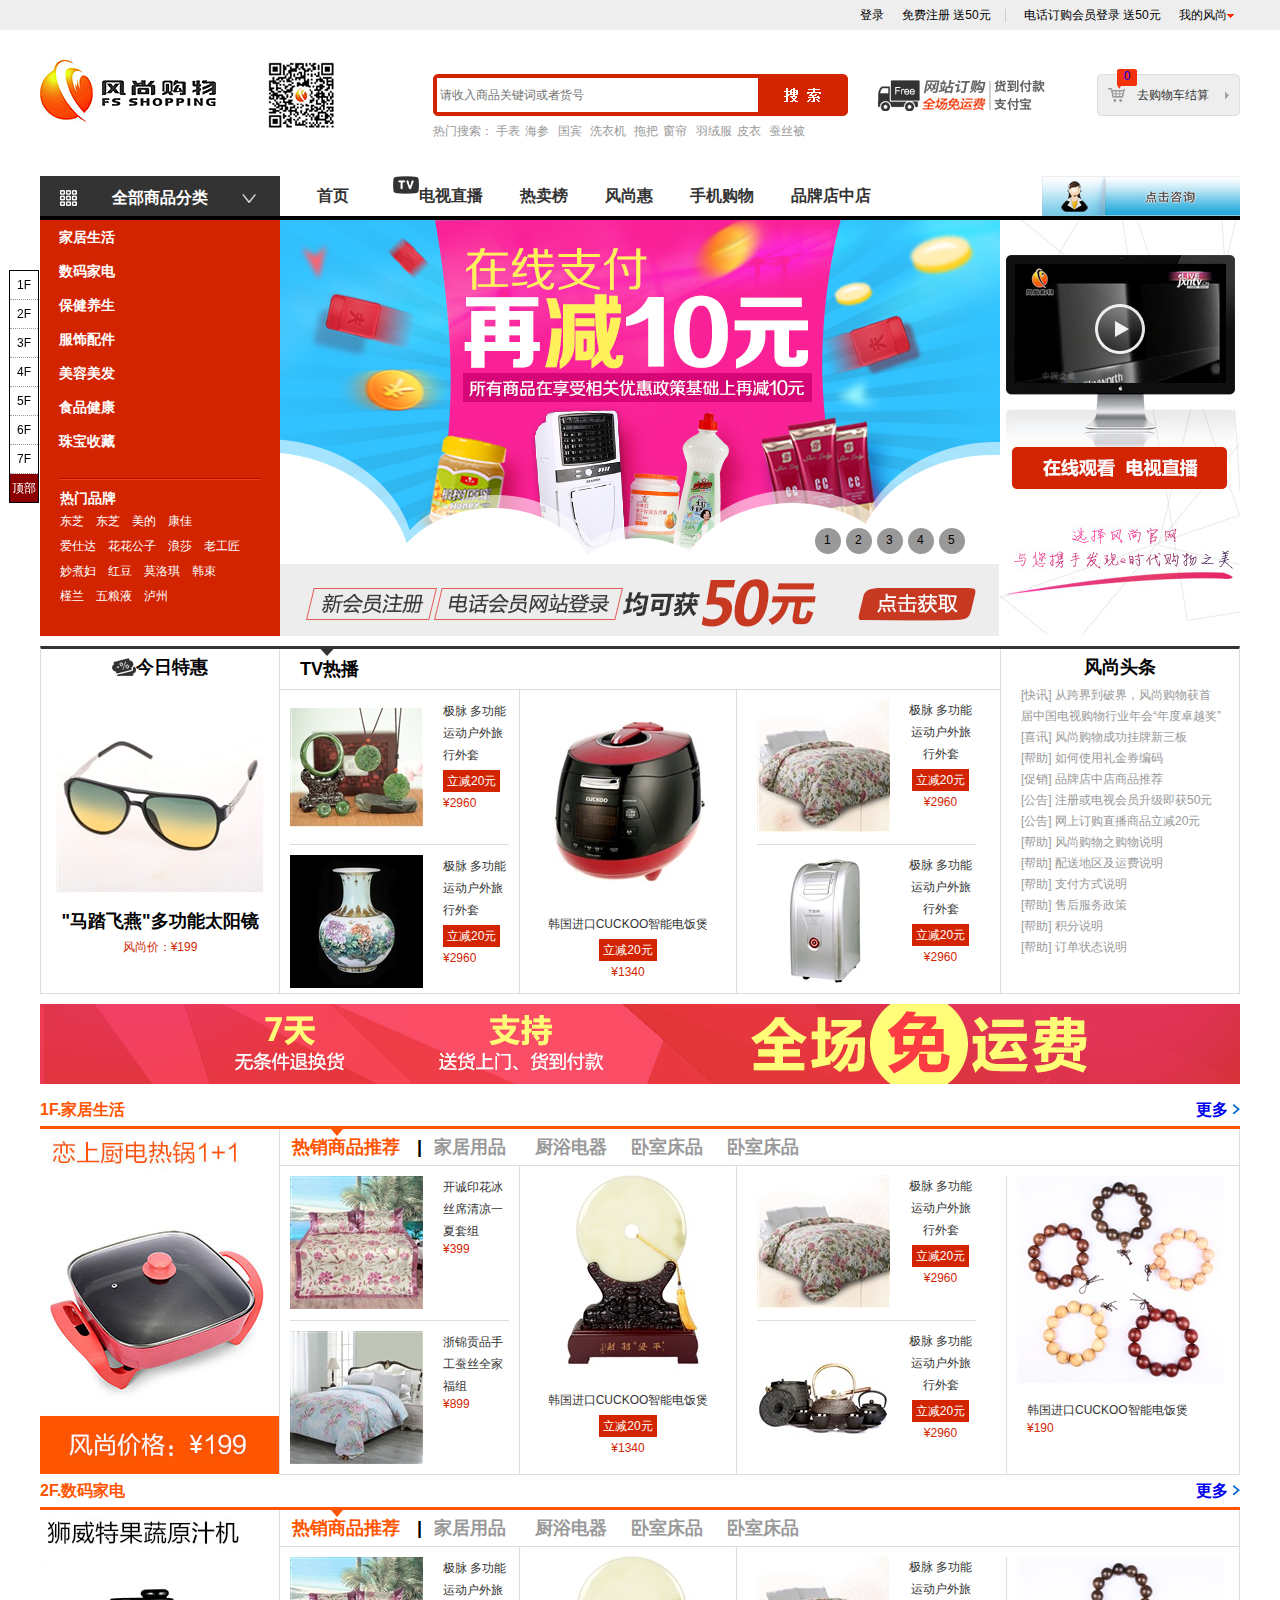
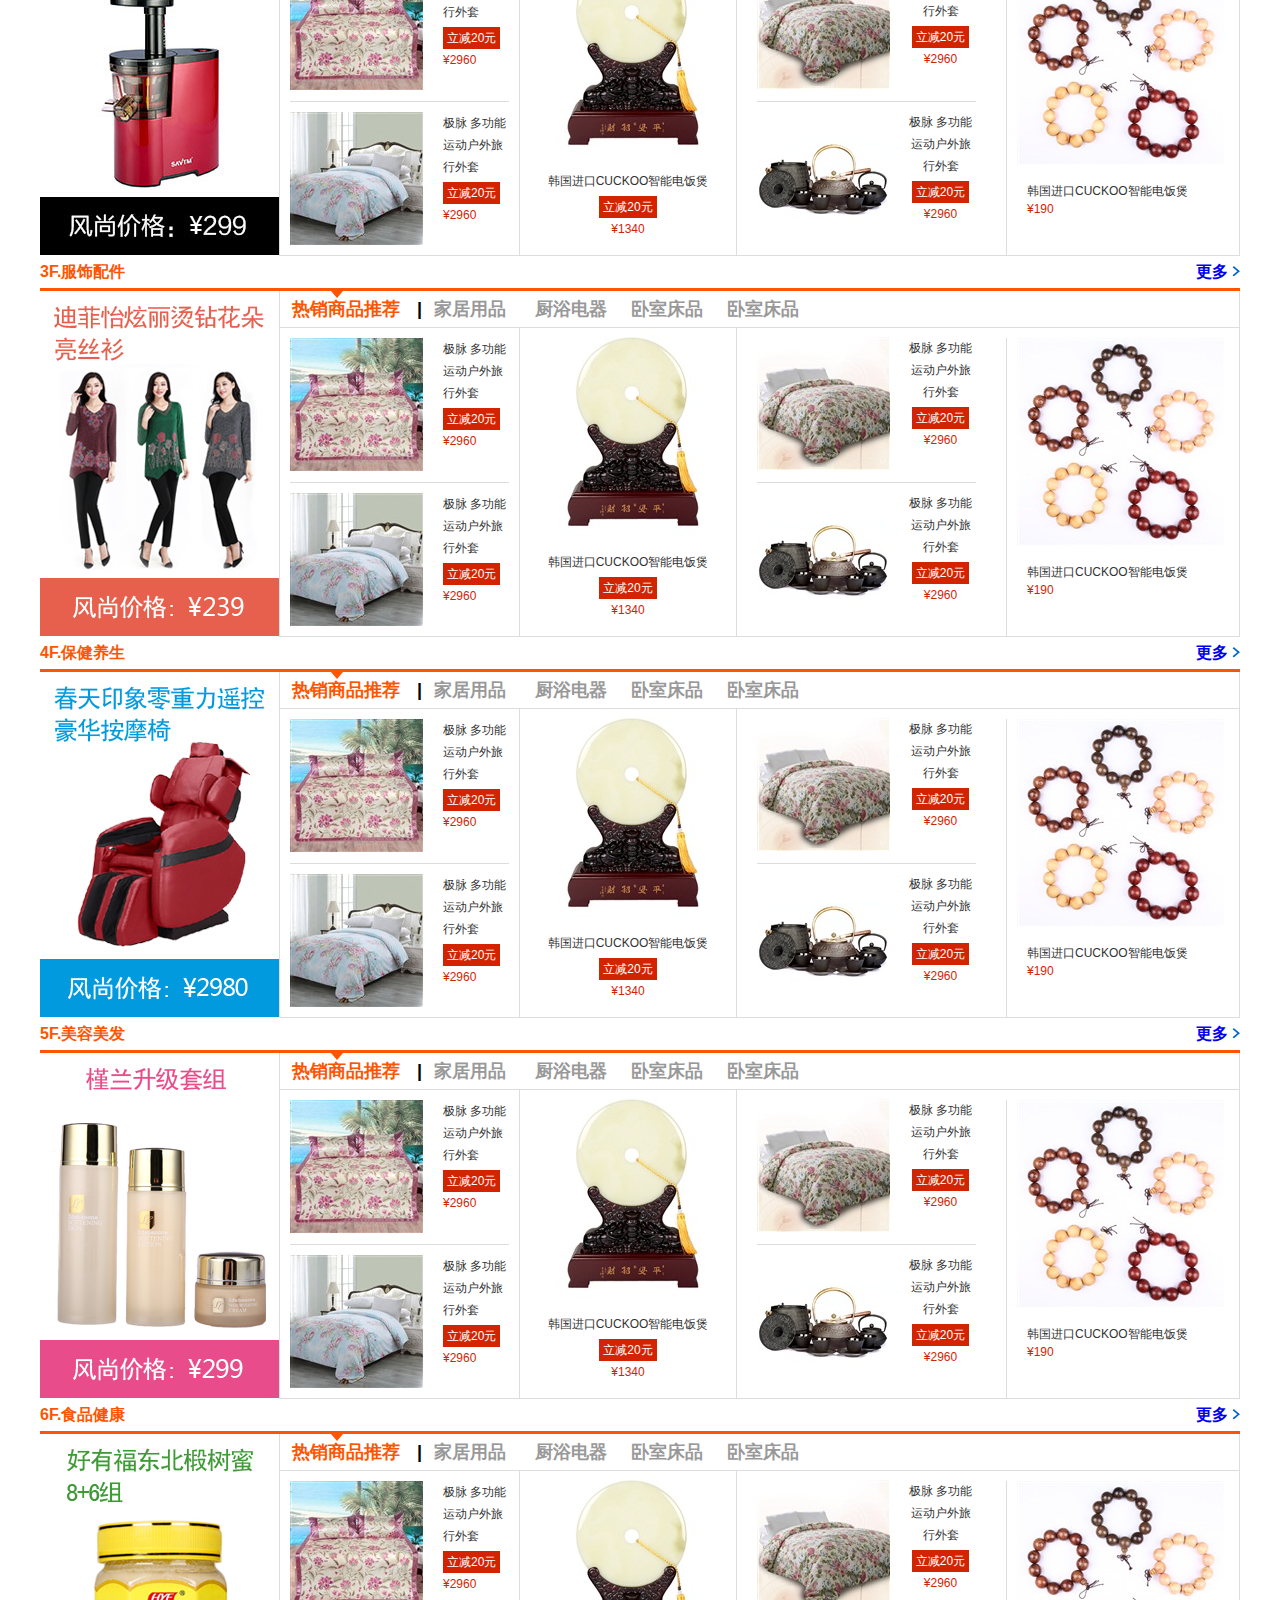
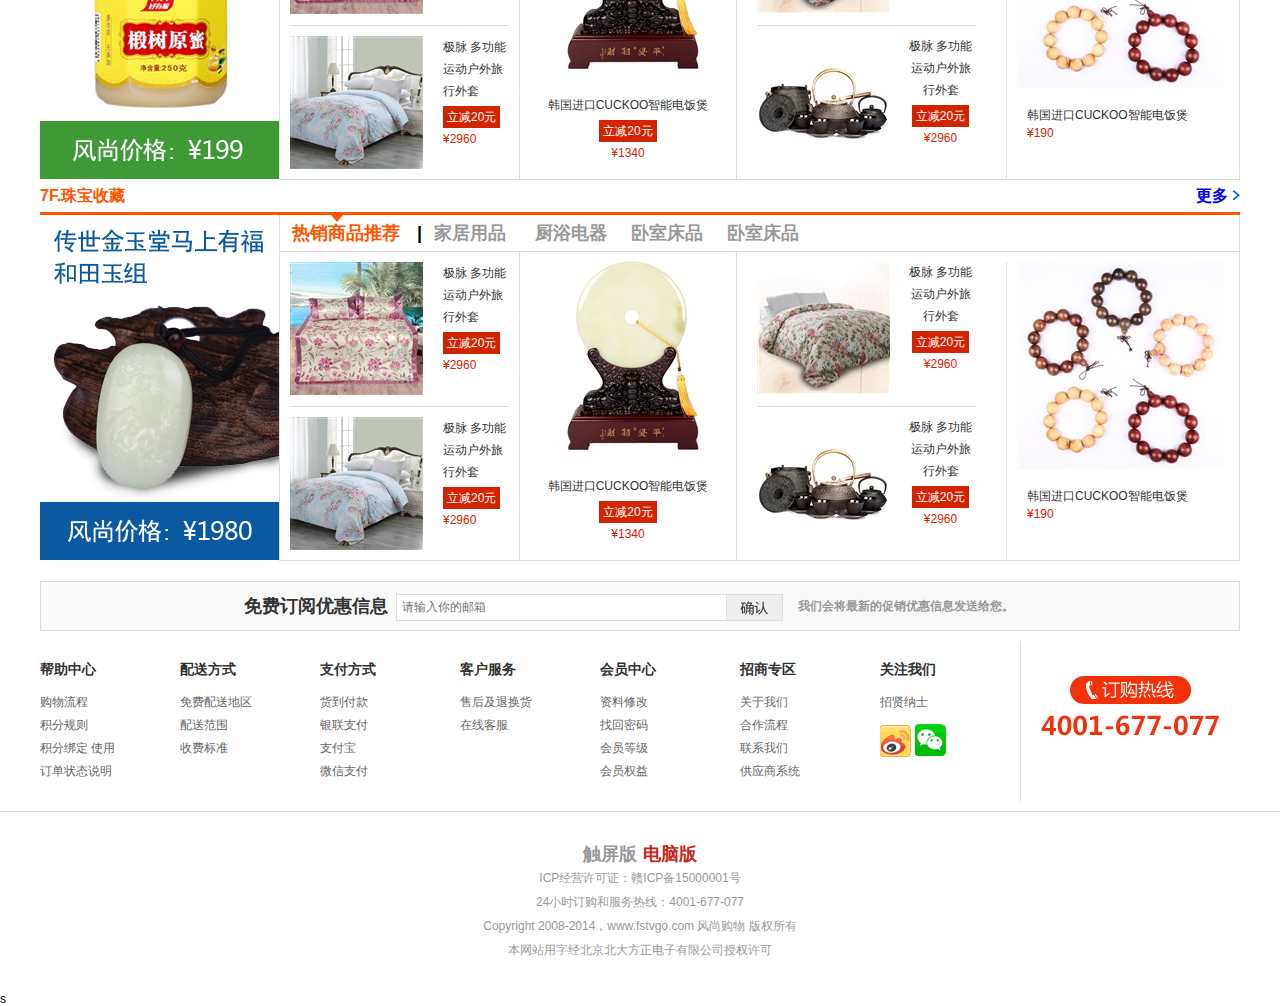
==== commit dbfa234f: "yyy" ====
--- a/fengshang/html/index.html
+++ b/fengshang/html/index.html
@@ -577,12 +577,15 @@
 		</div>
 	</div>
 	<!--link部分-->
-	<div class="link"></div>
-		<!--footer部分-->
-	<div class="footer"></div>
-	<script src="../lib/jquery-1.12.3.js"></script>
-	<script src="../js/common.js"></script>
-	<script src="../js/index.js"></script>
-	<script src="../js/common2.js"></script>
+		<div class="link"></div>
+			<!--footer部分-->
+		<div class="footer"></div>
+		<script src="../lib/jquery-1.12.3.js"></script>
+		<script src="../lib/jquery.cookie.js"></script>
+		<script src="../lib/jquery.validate-1.13.1.js"></script>s
+		<script src="../js/common.js"></script>
+		<script src="../js/index.js"></script>
+		<script src="../js/common2.js"></script>
+		<script src="../js/login.js"></script>
 	</body>
 </html>
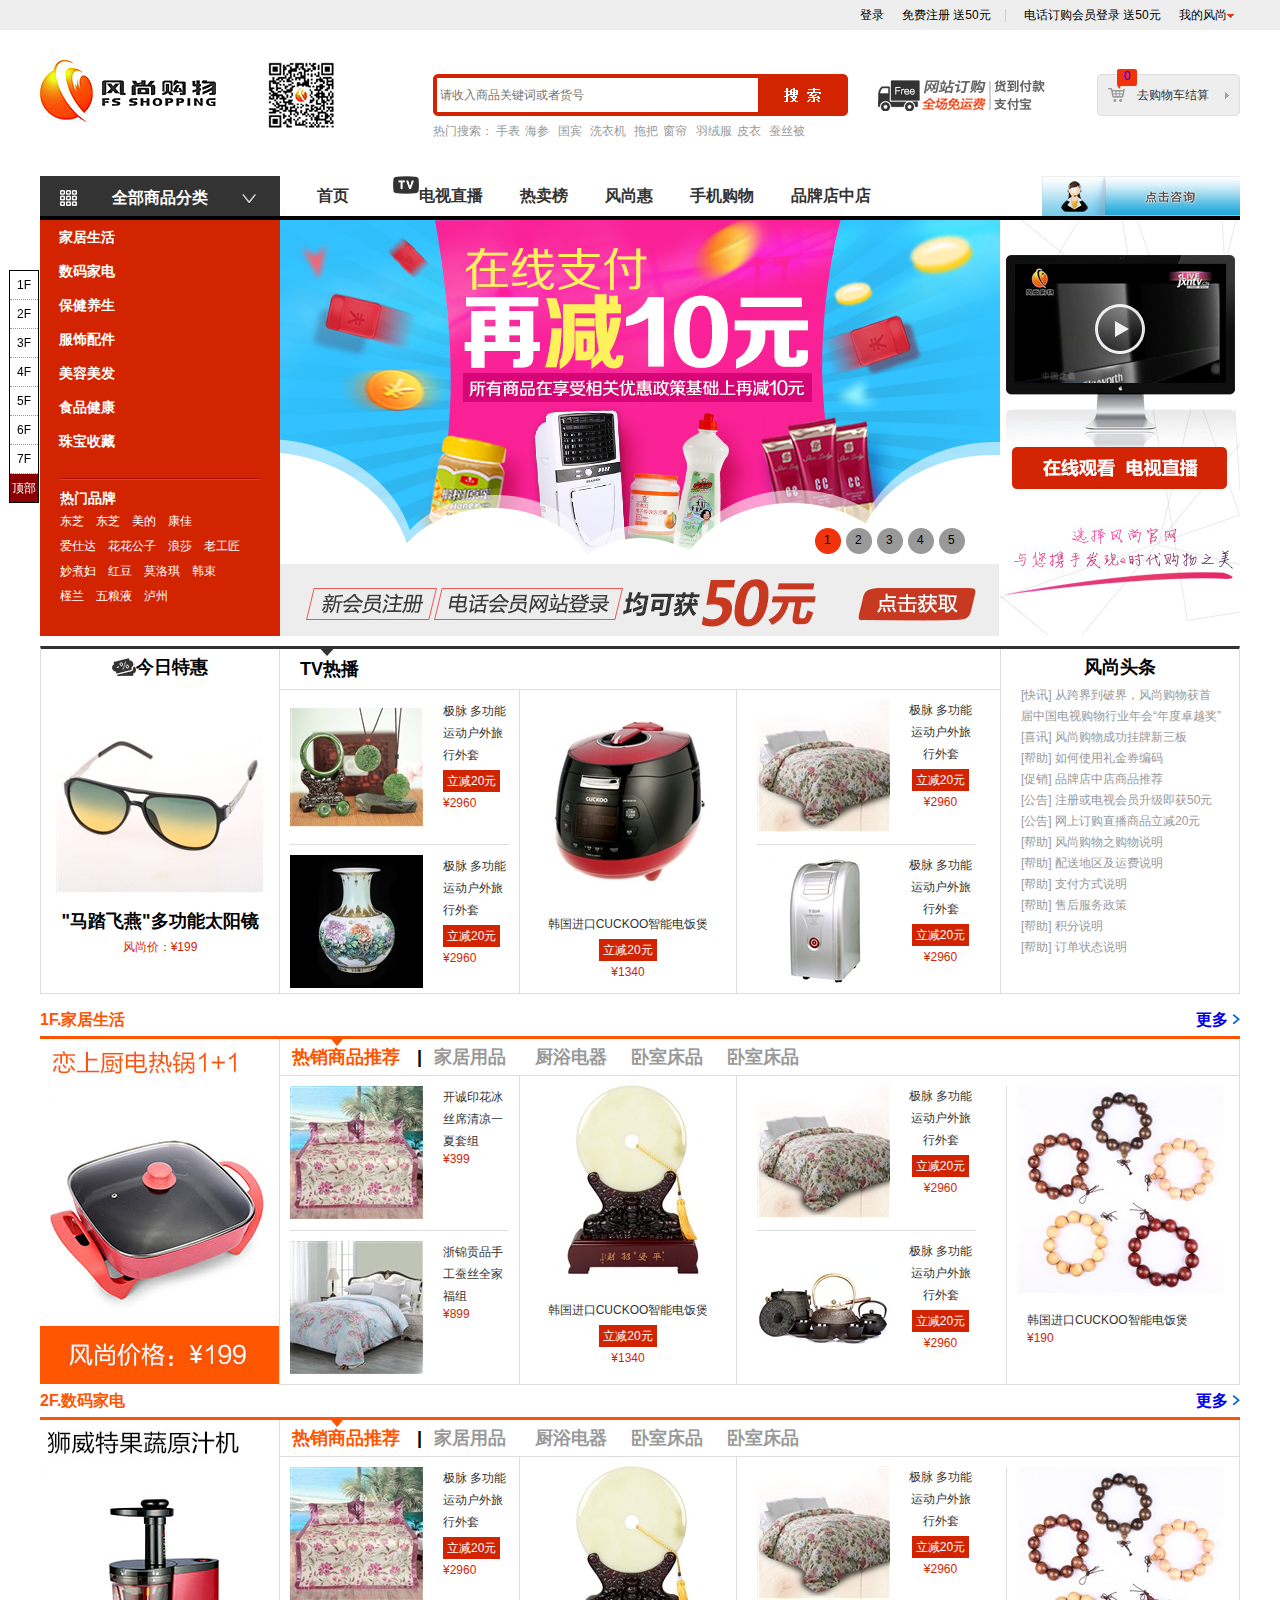
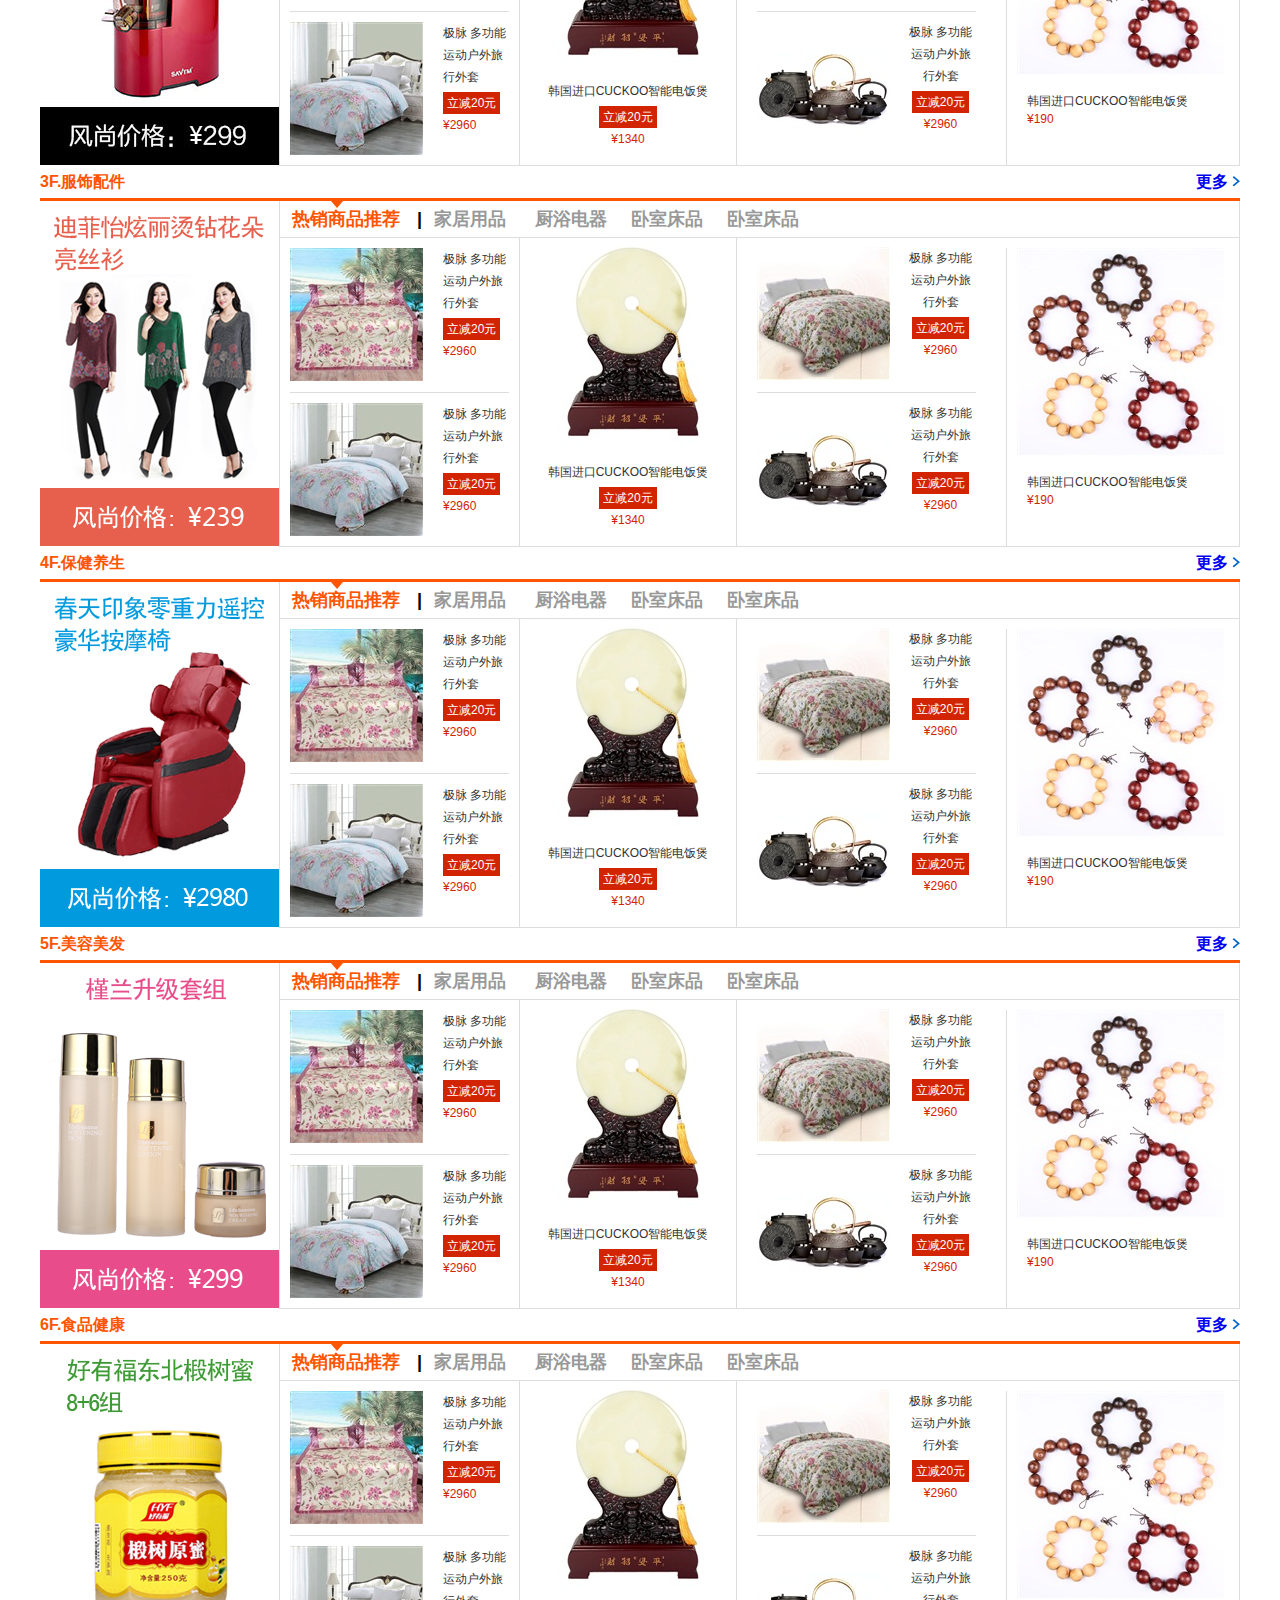
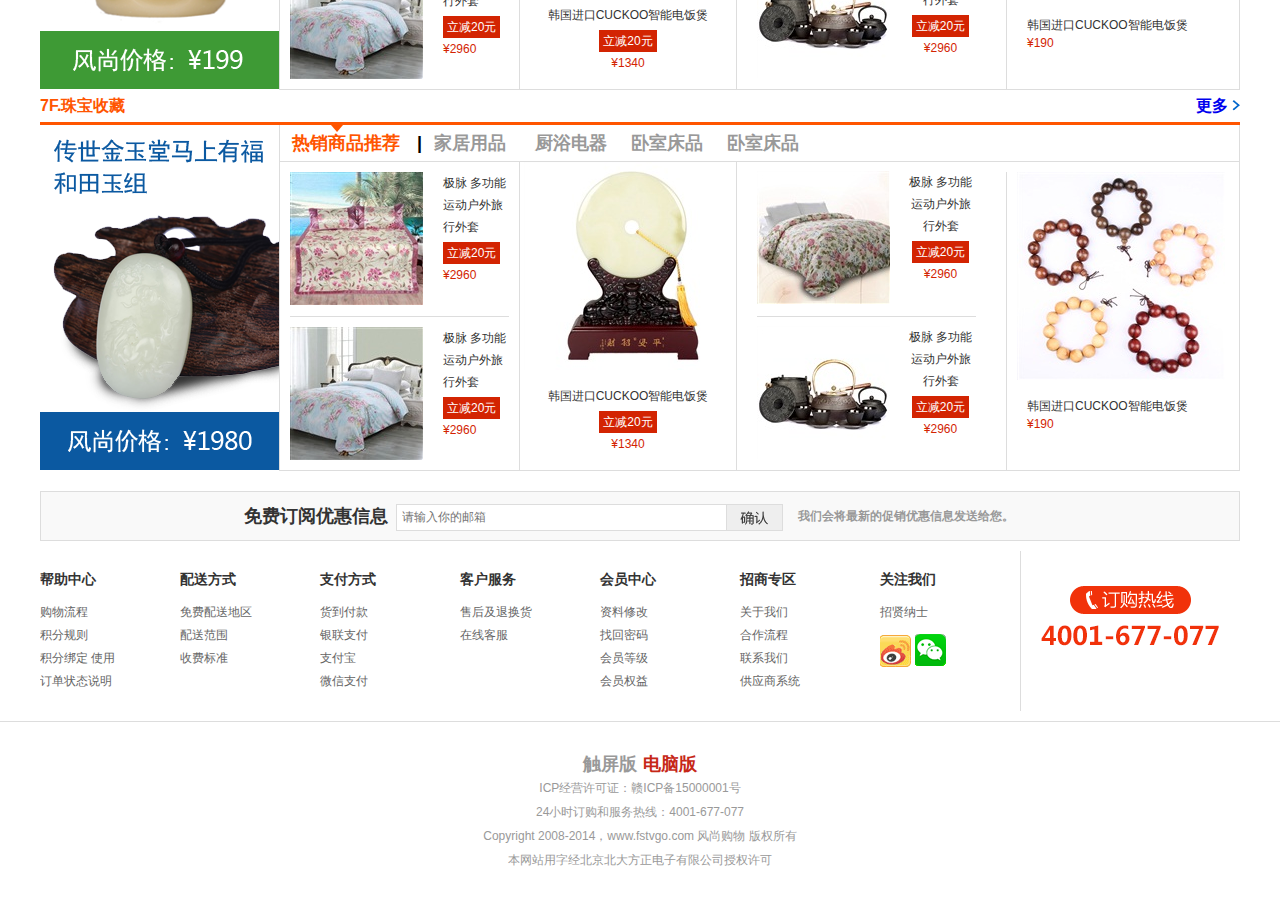
==== commit e8ae673d: "2016.6.3改变透明度" ====
--- a/fengshang/html/index.html
+++ b/fengshang/html/index.html
@@ -41,7 +41,7 @@
 			</div>	
 		</div>
 		<div class="bannerRight">
-			<a href="#"><img src="../image/shouyezhibo.jpg"></a>
+			<a href="##"><img src="../image/shouyezhibo.jpg"></a>
 		</div>
 	</div>
 	<!--main-->
@@ -118,7 +118,7 @@
 			<p><a href="#">[帮助] 订单状态说明  </a></p>	
 		</div>
 	</div>
-	<div class="tu"><a href="#"><img src="../image/index/pic1.jpg"></a></div>
+	<div class="tu"><img src="../image/index/pic1.jpg"></div>
 	<!--内容-->
 	<div class="loutiNav">
 		<ul>
@@ -582,7 +582,7 @@
 		<div class="footer"></div>
 		<script src="../lib/jquery-1.12.3.js"></script>
 		<script src="../lib/jquery.cookie.js"></script>
-		<script src="../lib/jquery.validate-1.13.1.js"></script>s
+		<script src="../lib/jquery.validate-1.13.1.js"></script>
 		<script src="../js/common.js"></script>
 		<script src="../js/index.js"></script>
 		<script src="../js/common2.js"></script>
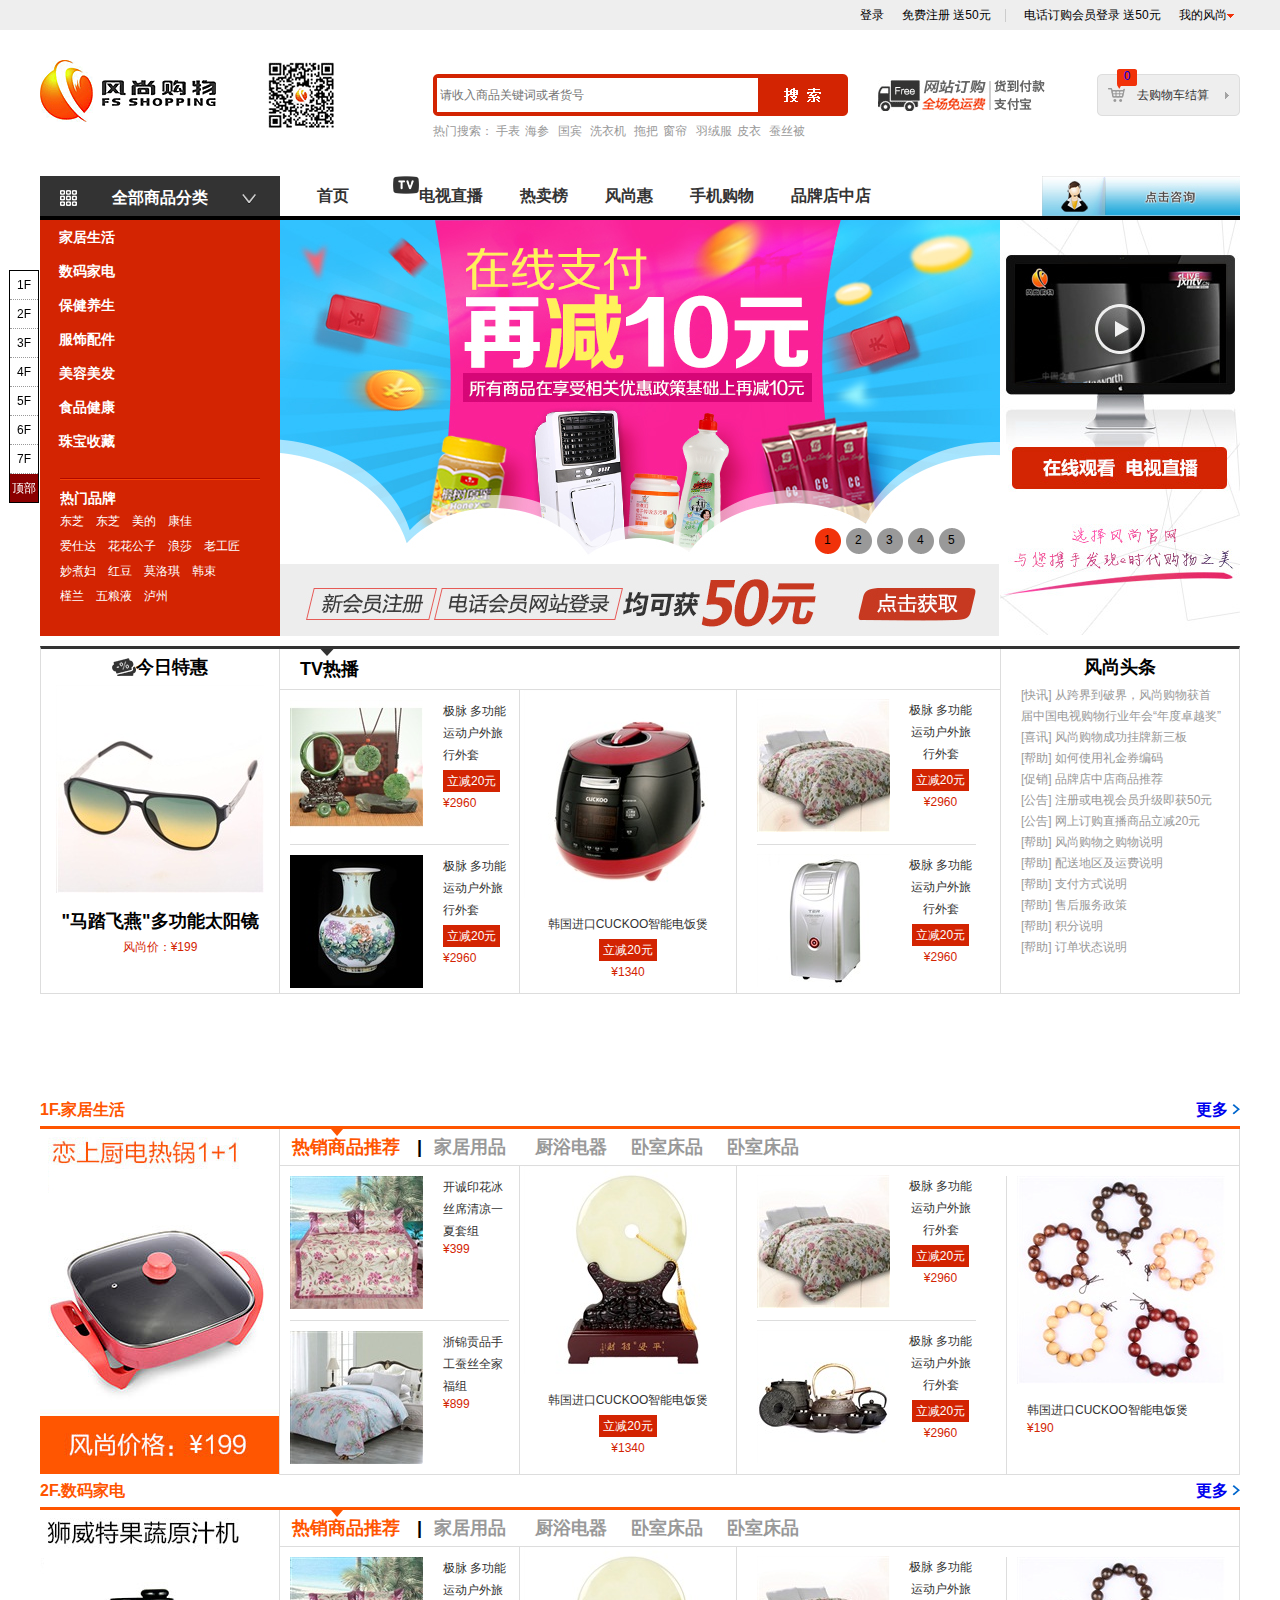
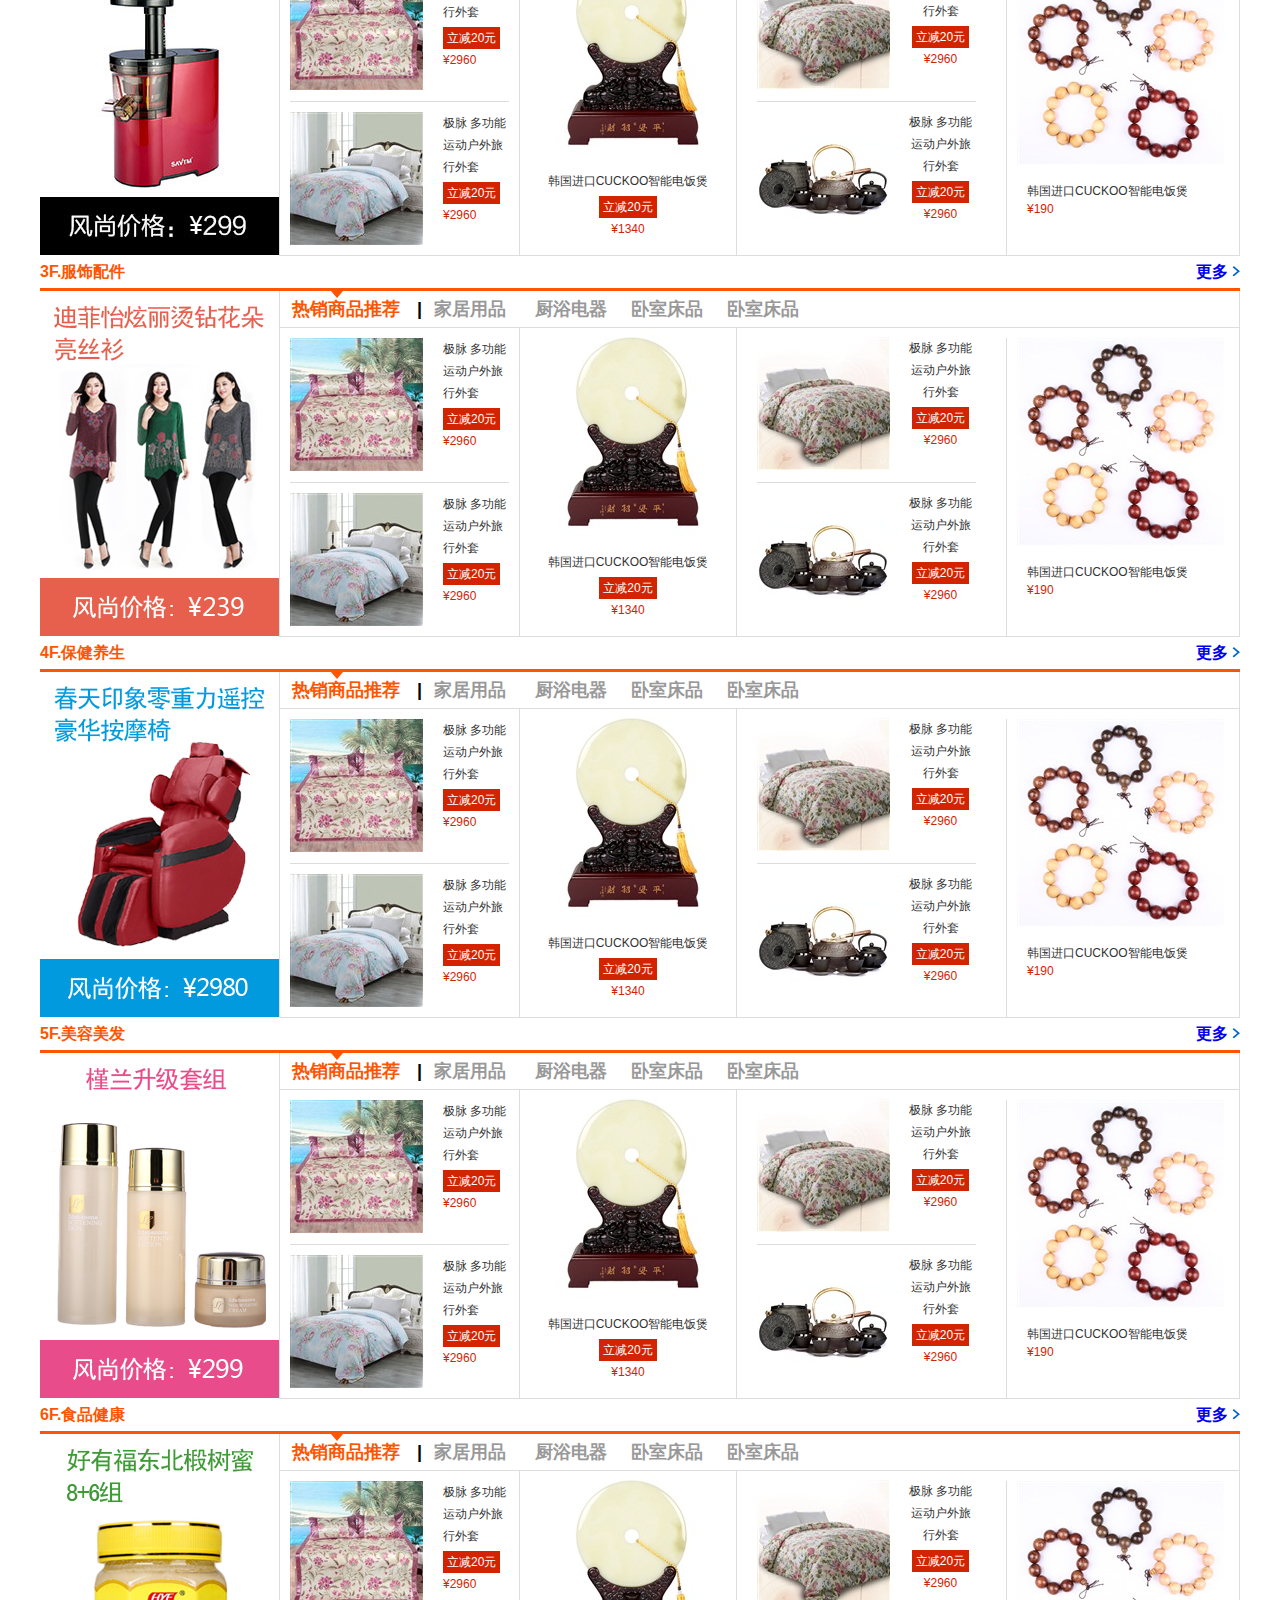
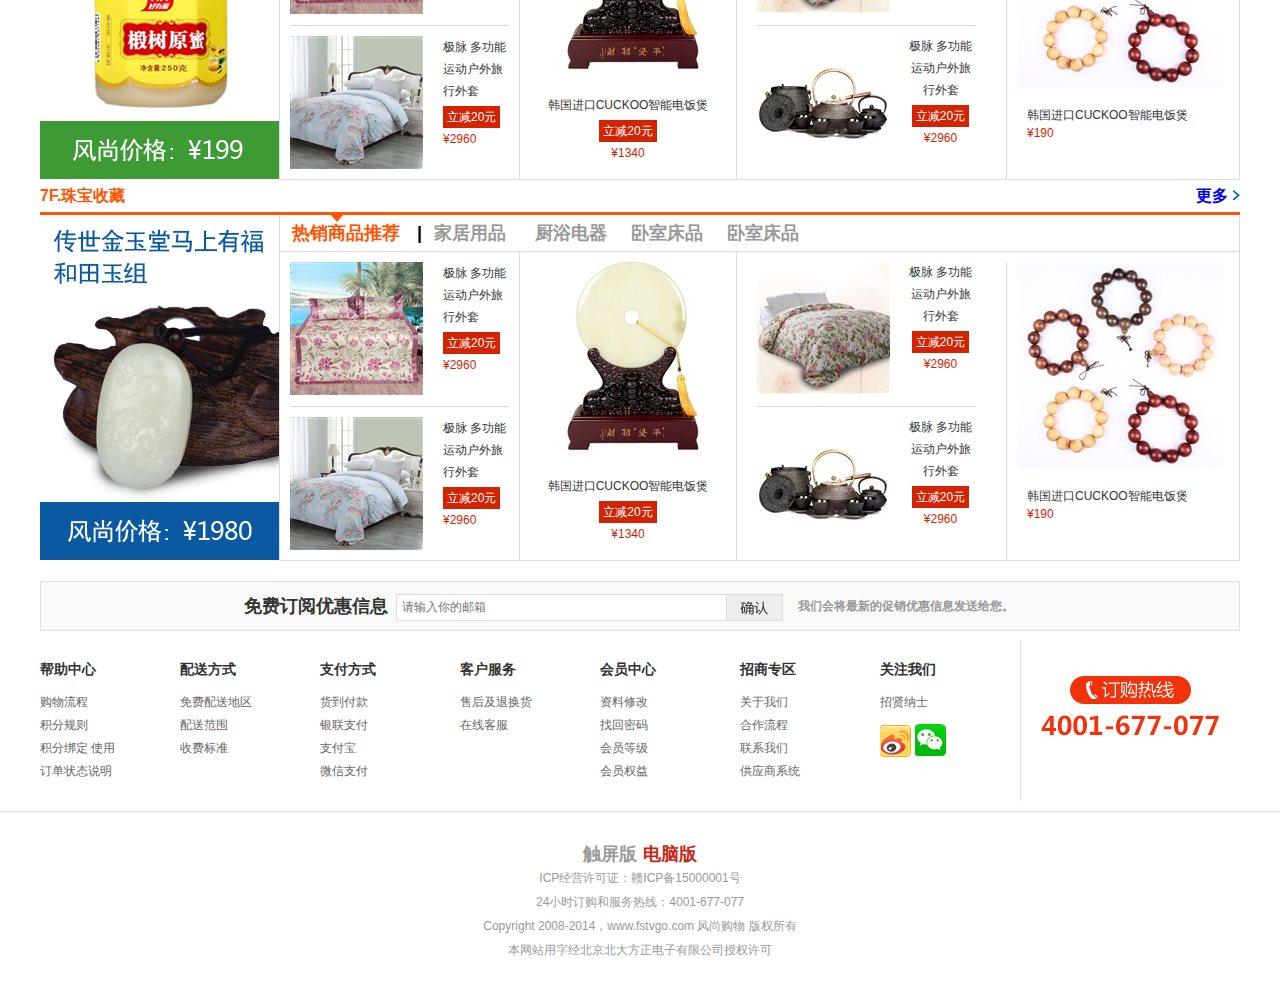
==== commit 4ab9cec0: "首页头部下拉菜单" ====
--- a/fengshang/html/index.html
+++ b/fengshang/html/index.html
@@ -584,8 +584,7 @@
 		<script src="../lib/jquery.cookie.js"></script>
 		<script src="../lib/jquery.validate-1.13.1.js"></script>
 		<script src="../js/common.js"></script>
+		<script src="../js/common2.js"></script>
 		<script src="../js/index.js"></script>
-		<script src="../js/common2.js"></script>
-		<script src="../js/login.js"></script>
 	</body>
 </html>
--- a/fengshang/css/index.css
+++ b/fengshang/css/index.css
@@ -233,6 +233,7 @@
 /*图片*/
 .tu{
 	width:1200px;
+	height: 80px;
 	margin: 10px auto;
 }
 /*楼梯*/
